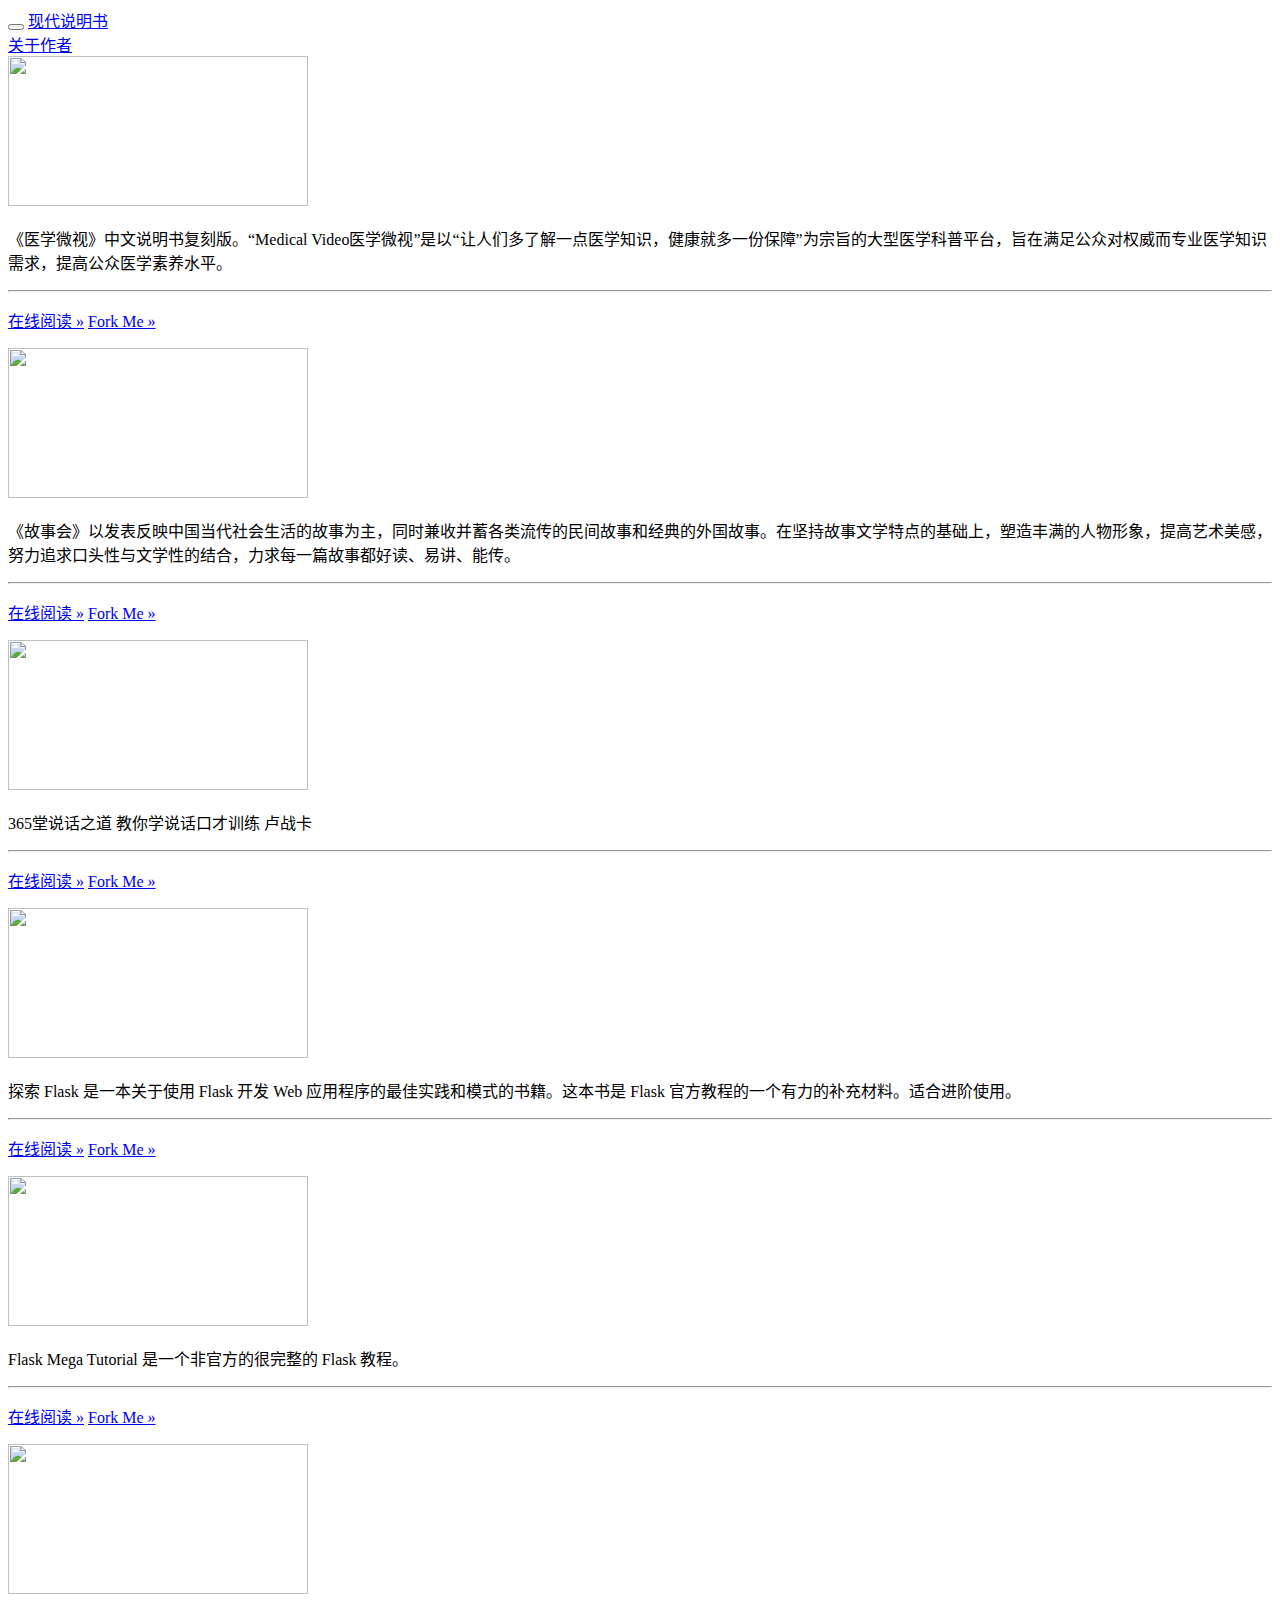
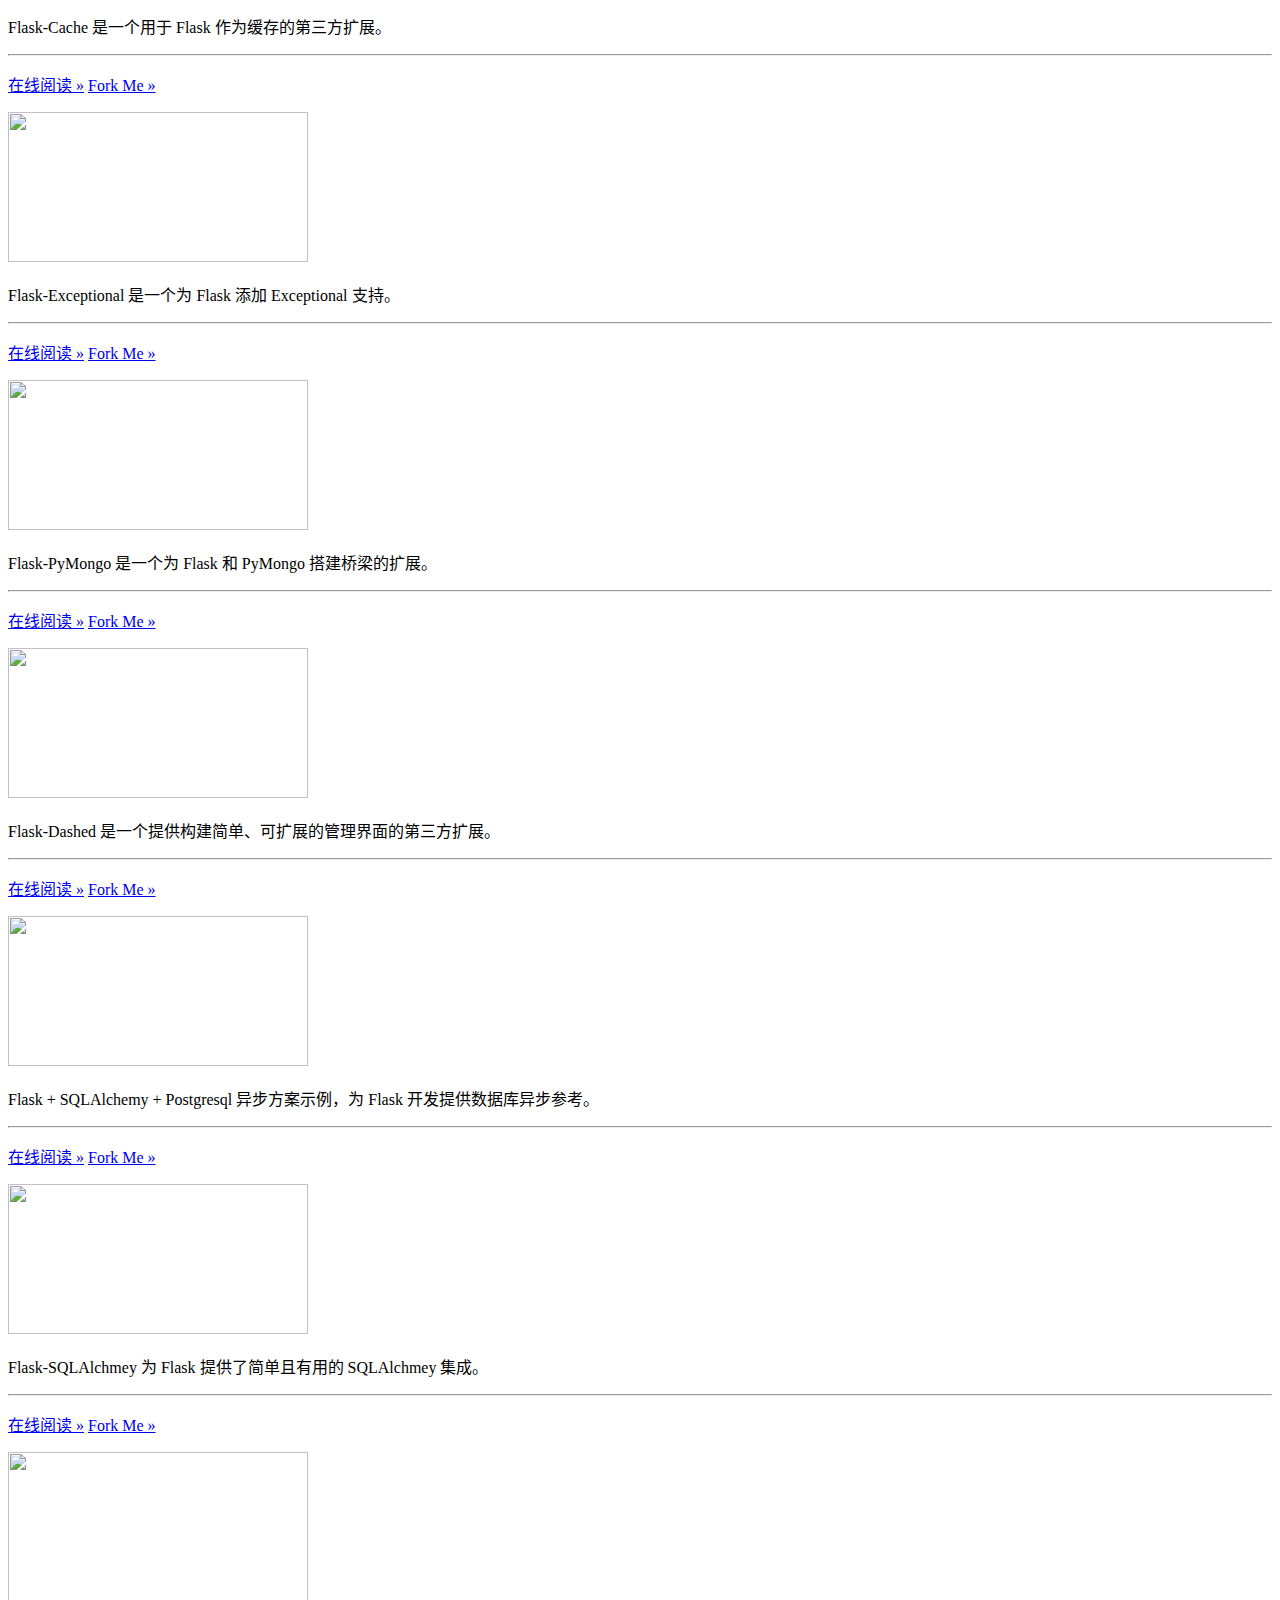
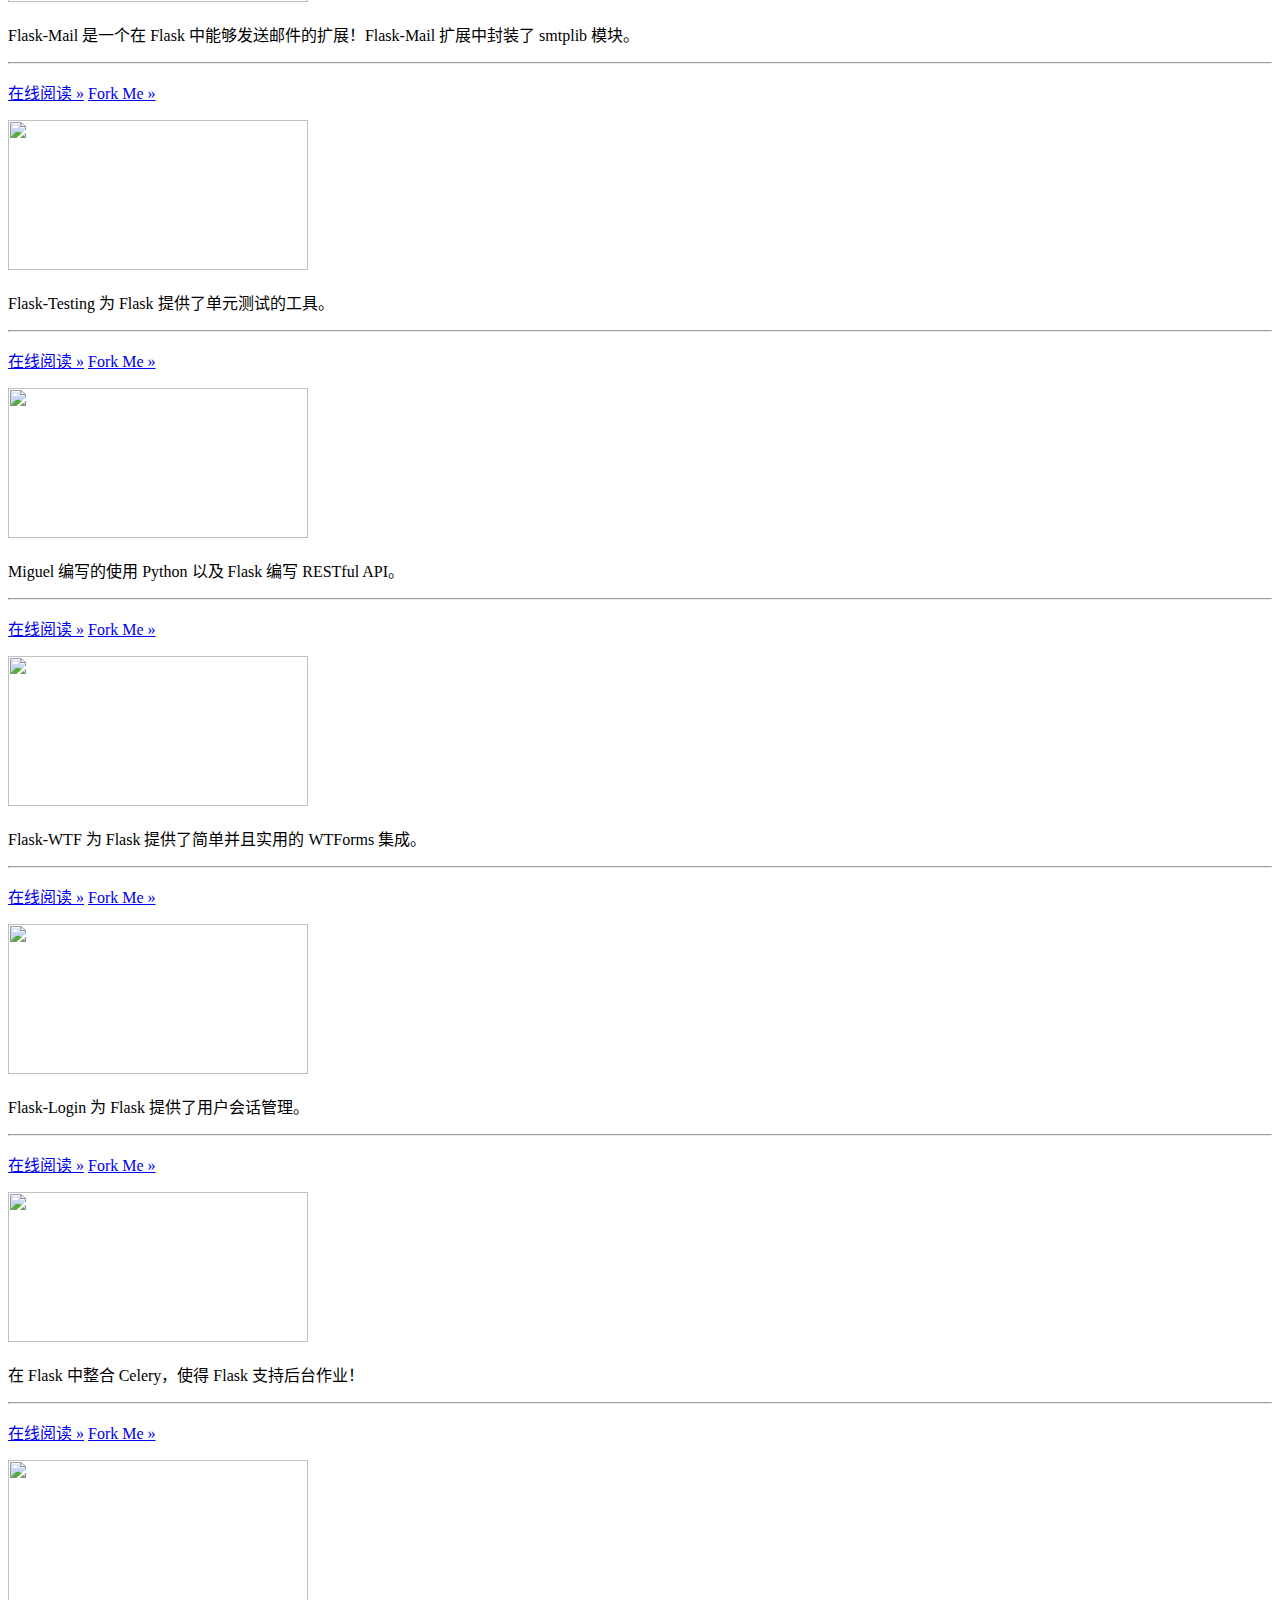
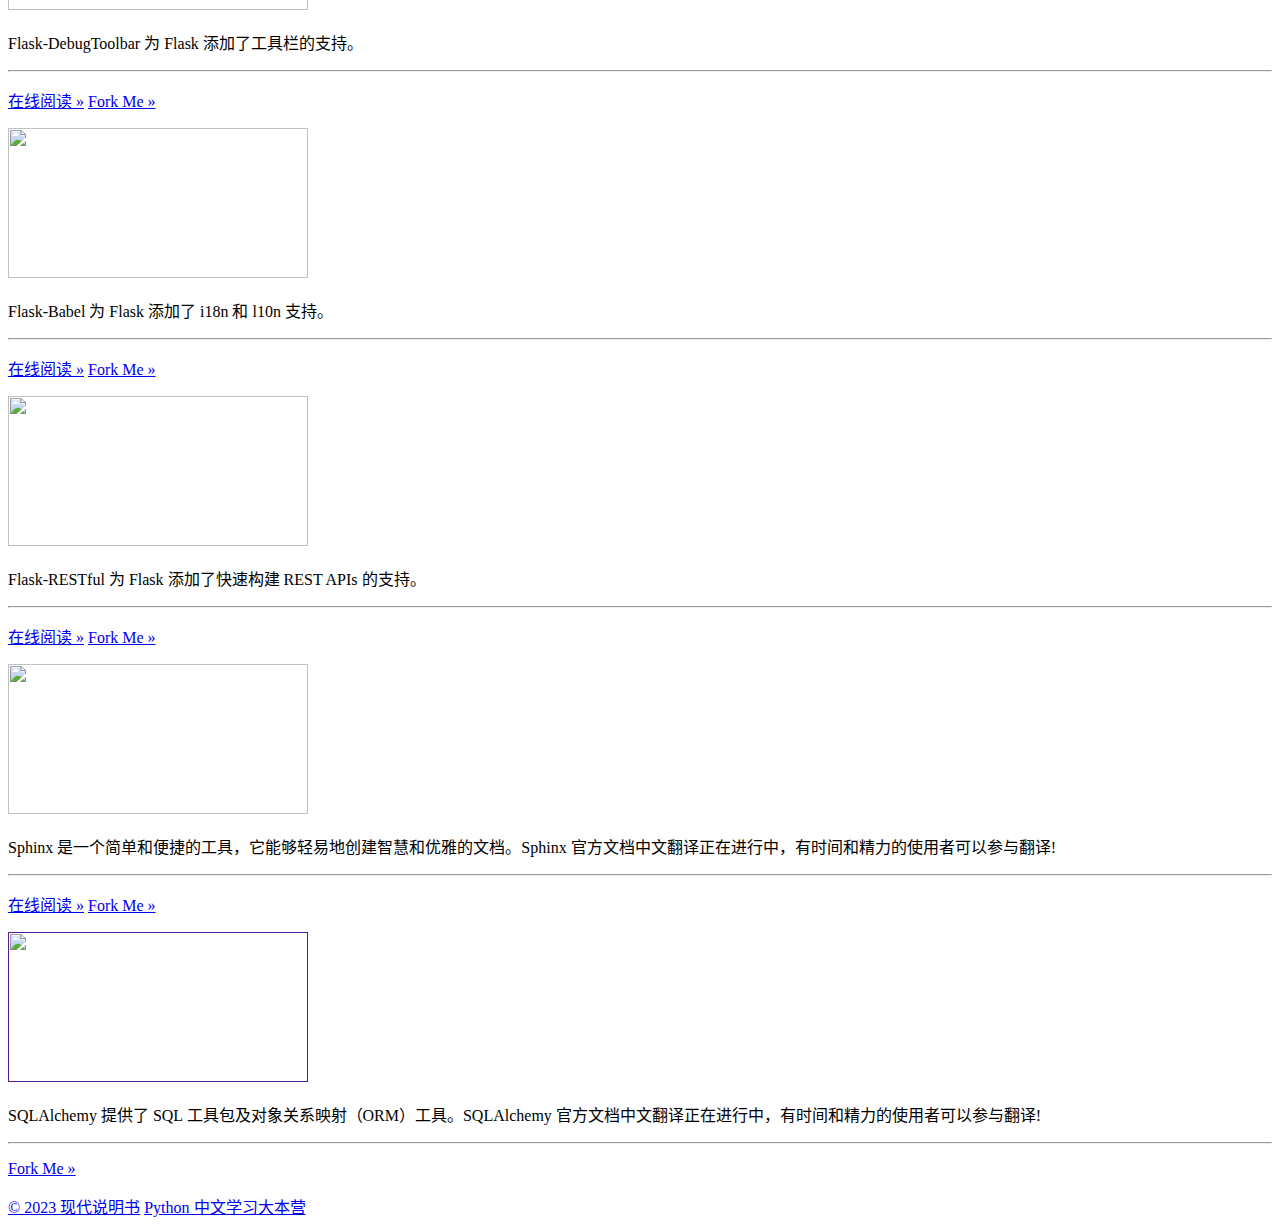
==== index.html @ 3b16c5e9 "更新 index.html" ====
<!doctype html>
<html lang="zh-cn">
 <head> 
  <meta charset="utf-8"> 
  <meta http-equiv="X-UA-Compatible" content="IE=edge"> 
  <meta name="viewport" content="width=device-width, initial-scale=1, user-scalable=no"> 
  <title>Python 中文学习大本营</title> 
  <link href="css/bootstrap.min.css" rel="stylesheet"> 
  <link href="css/pythondoc.css" rel="stylesheet"> 
 </head> 
 <body> 
  <nav class="navbar navbar-inverse navbar-fixed-top"> 
   <div class="container"> 
    <div class="navbar-header"> 
     <button class="navbar-toggle collapsed" aria-controls="navbar" aria-expanded="false" data-target="#navbar" data-toggle="collapse" type="button"> <span class="icon-bar"></span> <span class="icon-bar"></span> <span class="icon-bar"></span> </button> 
     <a class="navbar-brand" href="#">现代说明书</a> 
    </div> 
    <div id="navbar" class="navbar-collapse collapse"> 
     <form class="navbar-form navbar-right"> 
      <a class="btn btn-success" type="submit" href="http://wangbin.org" target="_blank">关于作者</a>  
     </form> 
    </div> 
   </div> 
  </nav> 
  <div class="container projects"> 
   <div class="row"> 
    <div class="col-sm-6 col-md-4 col-lg-3"> 
     <div class="thumbnail"> 
      <a target="_blank" title="医学微视" href="http://yxws.wangbin.org"> <img class="lazy" src="images/yxws.png" width="300" height="150" data-src="images/yxws.png"> </a> 
      <div class="caption"> 
       <p>《医学微视》中文说明书复刻版。“Medical Video医学微视”是以“让人们多了解一点医学知识，健康就多一份保障”为宗旨的大型医学科普平台，旨在满足公众对权威而专业医学知识需求，提高公众医学素养水平。</p> 
       <hr> 
       <p><a target="_blank" href="http://yxws.wangbin.org" class="btn btn-primary" role="button">在线阅读 »</a> <a target="_blank" href="https://github.com/sixu05202004/pythontutorial" class="btn btn-default" role="button">Fork Me »</a></p> 
      </div> 
     </div> 
    </div> 
    <div class="col-sm-6 col-md-4 col-lg-3"> 
     <div class="thumbnail"> 
      <a target="_blank" title="故事会在线阅读" href="http://gsh.wangbin.org"> <img class="lazy" src="images/python3.png" width="300" height="150" data-src="images/python3.png"> </a> 
      <div class="caption"> 
       <p>《故事会》以发表反映中国当代社会生活的故事为主，同时兼收并蓄各类流传的民间故事和经典的外国故事。在坚持故事文学特点的基础上，塑造丰满的人物形象，提高艺术美感，努力追求口头性与文学性的结合，力求每一篇故事都好读、易讲、能传。</p> 
       <hr> 
       <p><a target="_blank" href="http://gsh.wangbin.org" class="btn btn-primary" role="button">在线阅读 »</a> <a target="_blank" href="https://github.com/sixu05202004/pythontutorial3" class="btn btn-default" role="button">Fork Me »</a></p> 
      </div> 
     </div> 
    </div> 
    <div class="col-sm-6 col-md-4 col-lg-3"> 
     <div class="thumbnail"> 
      <a target="_blank" title="365堂说话之道 教你学说话口才训练 卢战卡" href="http://lzk365.wangbin.org"> <img class="lazy" src="images/flask.png" width="300" height="150" data-src="images/flask.png"> </a> 
      <div class="caption"> 
       <p>365堂说话之道 教你学说话口才训练 卢战卡</p> 
       <hr> 
       <p><a target="_blank" href="http://lzk365.wangbin.org" class="btn btn-primary" role="button">在线阅读 »</a> <a target="_blank" href="https://github.com/sixu05202004/Flask_docs_cn" class="btn btn-default" role="button">Fork Me »</a></p> 
      </div> 
     </div> 
    </div> 
    <div class="col-sm-6 col-md-4 col-lg-3"> 
     <div class="thumbnail"> 
      <a target="_blank" title="探索 Flask 中文翻译" href="http://www.pythondoc.com/exploreflask/index.html"> <img class="lazy" src="images/exploreflask.png" width="300" height="150" data-src="images/exploreflask.png"> </a> 
      <div class="caption"> 
       <p> 探索 Flask 是一本关于使用 Flask 开发 Web 应用程序的最佳实践和模式的书籍。这本书是 Flask 官方教程的一个有力的补充材料。适合进阶使用。</p> 
       <hr> 
       <p><a target="_blank" href="http://www.pythondoc.com/exploreflask/index.html" class="btn btn-primary" role="button">在线阅读 »</a> <a target="_blank" href="https://github.com/sixu05202004/explore-flask-cn" class="btn btn-default" role="button">Fork Me »</a></p> 
      </div> 
     </div> 
    </div> 
   </div> 
   <div class="row"> 
    <div class="col-sm-6 col-md-4 col-lg-3"> 
     <div class="thumbnail"> 
      <a target="_blank" title="Flask Mega Tutorial中文翻译" href="http://www.pythondoc.com/flask-mega-tutorial/index.html"> <img class="lazy" src="images/flaskmega.png" width="300" height="150" data-src="images/flaskmega.png"> </a> 
      <div class="caption"> 
       <p> Flask Mega Tutorial 是一个非官方的很完整的 Flask 教程。</p> 
       <hr> 
       <p><a target="_blank" href="http://www.pythondoc.com/flask-mega-tutorial/index.html" class="btn btn-primary" role="button">在线阅读 »</a> <a target="_blank" href="https://github.com/sixu05202004/The-Flask-Mega-Tutorial" class="btn btn-default" role="button">Fork Me »</a></p> 
      </div> 
     </div> 
    </div> 
    <div class="col-sm-6 col-md-4 col-lg-3"> 
     <div class="thumbnail"> 
      <a target="_blank" title="Flask-Cache 中文翻译" href="http://www.pythondoc.com/flask-cache/index.html"> <img class="lazy" src="images/flaskcache.png" width="300" height="150" data-src="images/flaskcache.png"> </a> 
      <div class="caption"> 
       <p> Flask-Cache 是一个用于 Flask 作为缓存的第三方扩展。</p> 
       <hr> 
       <p><a target="_blank" href="http://www.pythondoc.com/flask-cache/index.html" class="btn btn-primary" role="button">在线阅读 »</a> <a target="_blank" href="https://github.com/sixu05202004/Flask-extensions-docs/tree/master/Flask-cache-cn" class="btn btn-default" role="button">Fork Me »</a></p> 
      </div> 
     </div> 
    </div> 
    <div class="col-sm-6 col-md-4 col-lg-3"> 
     <div class="thumbnail"> 
      <a target="_blank" title="Flask-Exceptional 中文翻译" href="http://www.pythondoc.com/flask-exceptional/index.html"> <img class="lazy" src="images/flaskexc.png" width="300" height="150" data-src="images/flaskexc.png"> </a> 
      <div class="caption"> 
       <p> Flask-Exceptional 是一个为 Flask 添加 Exceptional 支持。</p> 
       <hr> 
       <p><a target="_blank" href="http://www.pythondoc.com/flask-exceptional/index.html" class="btn btn-primary" role="button">在线阅读 »</a> <a target="_blank" href="https://github.com/sixu05202004/Flask-extensions-docs/tree/master/Flask-exceptional-cn" class="btn btn-default" role="button">Fork Me »</a></p> 
      </div> 
     </div> 
    </div> 
    <div class="col-sm-6 col-md-4 col-lg-3"> 
     <div class="thumbnail"> 
      <a target="_blank" title="Flask-PyMongo 中文翻译" href="http://www.pythondoc.com/flask-pymongo/index.html"> <img class="lazy" src="images/flaskmongo.png" width="300" height="150" data-src="images/flaskmongo.png"> </a> 
      <div class="caption"> 
       <p> Flask-PyMongo 是一个为 Flask 和 PyMongo 搭建桥梁的扩展。</p> 
       <hr> 
       <p><a target="_blank" href="http://www.pythondoc.com/flask-pymongo/index.html" class="btn btn-primary" role="button">在线阅读 »</a> <a target="_blank" href="https://github.com/sixu05202004/Flask-extensions-docs/tree/master/Flask-pymongo-cn" class="btn btn-default" role="button">Fork Me »</a></p> 
      </div> 
     </div> 
    </div> 
   </div> 
   <div class="row"> 
    <div class="col-sm-6 col-md-4 col-lg-3"> 
     <div class="thumbnail"> 
      <a target="_blank" title="Flask-Dashed 中文翻译" href="http://www.pythondoc.com/flask-dashed/index.html"> <img class="lazy" src="images/flaskdashed.png" width="300" height="150" data-src="images/flaskdashed.png"> </a> 
      <div class="caption"> 
       <p> Flask-Dashed 是一个提供构建简单、可扩展的管理界面的第三方扩展。</p> 
       <hr> 
       <p><a target="_blank" href="http://www.pythondoc.com/flask-dashed/index.html" class="btn btn-primary" role="button">在线阅读 »</a> <a target="_blank" href="https://github.com/sixu05202004/Flask-extensions-docs/tree/master/Flask-dashed-cn" class="btn btn-default" role="button">Fork Me »</a></p> 
      </div> 
     </div> 
    </div> 
    <div class="col-sm-6 col-md-4 col-lg-3"> 
     <div class="thumbnail"> 
      <a target="_blank" title="Flask+SQLAlchemy+Postgresql异步方案" href="http://www.pythonpub.com/article/1499"> <img class="lazy" src="images/flaskasyn.png" width="300" height="150" data-src="images/flaskasyn.png"> </a> 
      <div class="caption"> 
       <p> Flask + SQLAlchemy + Postgresql 异步方案示例，为 Flask 开发提供数据库异步参考。</p> 
       <hr> 
       <p><a target="_blank" href="http://www.pythonpub.com/article/1499" class="btn btn-primary" role="button">在线阅读 »</a> <a target="_blank" href="https://github.com/sixu05202004/async-flask-sqlalchemy-postgresql" class="btn btn-default" role="button">Fork Me »</a></p> 
      </div> 
     </div> 
    </div> 
    <div class="col-sm-6 col-md-4 col-lg-3"> 
     <div class="thumbnail"> 
      <a target="_blank" title="Flask-SQLAlchmey 中文翻译" href="http://www.pythondoc.com/flask-sqlalchemy/index.html"> <img class="lazy" src="images/flaskalchemy.png" width="300" height="150" data-src="images/flaskalchemy.png"> </a> 
      <div class="caption"> 
       <p> Flask-SQLAlchmey 为 Flask 提供了简单且有用的 SQLAlchmey 集成。</p> 
       <hr> 
       <p><a target="_blank" href="http://www.pythondoc.com/flask-sqlalchemy/index.html" class="btn btn-primary" role="button">在线阅读 »</a> <a target="_blank" href="https://github.com/sixu05202004/Flask-extensions-docs/tree/master/Flask-SQLAlchemy-cn/" class="btn btn-default" role="button">Fork Me »</a></p> 
      </div> 
     </div> 
    </div> 
    <div class="col-sm-6 col-md-4 col-lg-3"> 
     <div class="thumbnail"> 
      <a target="_blank" title="Flask-Mail 中文翻译" href="http://www.pythondoc.com/flask-mail/index.html"> <img class="lazy" src="images/flaskmail.png" width="300" height="150" data-src="images/flaskmail.png"> </a> 
      <div class="caption"> 
       <p> Flask-Mail 是一个在 Flask 中能够发送邮件的扩展！Flask-Mail 扩展中封装了 smtplib 模块。</p> 
       <hr> 
       <p><a target="_blank" href="http://www.pythondoc.com/flask-mail/index.html" class="btn btn-primary" role="button">在线阅读 »</a> <a target="_blank" href="https://github.com/sixu05202004/Flask-extensions-docs/tree/master/Flask-Mail-cn/" class="btn btn-default" role="button">Fork Me »</a></p> 
      </div> 
     </div> 
    </div> 
   </div> 
   <div class="row"> 
    <div class="col-sm-6 col-md-4 col-lg-3"> 
     <div class="thumbnail"> 
      <a target="_blank" title="Flask-Testing 中文翻译" href="http://www.pythondoc.com/flask-testing/index.html"> <img class="lazy" src="images/flasktesting.png" width="300" height="150" data-src="images/flasktesting.png"> </a> 
      <div class="caption"> 
       <p> Flask-Testing 为 Flask 提供了单元测试的工具。</p> 
       <hr> 
       <p><a target="_blank" href="http://www.pythondoc.com/flask-testing/index.html" class="btn btn-primary" role="button">在线阅读 »</a> <a target="_blank" href="https://github.com/sixu05202004/Flask-extensions-docs/tree/master/Flask-Testing-cn/" class="btn btn-default" role="button">Fork Me »</a></p> 
      </div> 
     </div> 
    </div> 
    <div class="col-sm-6 col-md-4 col-lg-3"> 
     <div class="thumbnail"> 
      <a target="_blank" title="使用 Flask 设计 RESTful API" href="http://www.pythondoc.com/flask-restful/index.html"> <img class="lazy" src="images/flaskret.png" width="300" height="150" data-src="images/flaskret.png"> </a> 
      <div class="caption"> 
       <p> Miguel 编写的使用 Python 以及 Flask 编写 RESTful API。</p> 
       <hr> 
       <p><a target="_blank" href="http://www.pythondoc.com/flask-restful/index.html" class="btn btn-primary" role="button">在线阅读 »</a> <a target="_blank" href="https://github.com/sixu05202004/Designing-a-RESTful-API-with-Python-and-Flask" class="btn btn-default" role="button">Fork Me »</a></p> 
      </div> 
     </div> 
    </div> 
    <div class="col-sm-6 col-md-4 col-lg-3"> 
     <div class="thumbnail"> 
      <a target="_blank" title="Flask-WTF 中文翻译" href="http://www.pythondoc.com/flask-wtf/index.html"> <img class="lazy" src="images/flaskwtf.png" width="300" height="150" data-src="images/flaskwtf.png"> </a> 
      <div class="caption"> 
       <p> Flask-WTF 为 Flask 提供了简单并且实用的 WTForms 集成。</p> 
       <hr> 
       <p><a target="_blank" href="http://www.pythondoc.com/flask-wtf/index.html" class="btn btn-primary" role="button">在线阅读 »</a> <a target="_blank" href="https://github.com/sixu05202004/Flask-extensions-docs/tree/master/Flask-WTF-cn/" class="btn btn-default" role="button">Fork Me »</a></p> 
      </div> 
     </div> 
    </div> 
    <div class="col-sm-6 col-md-4 col-lg-3"> 
     <div class="thumbnail"> 
      <a target="_blank" title="Flask-Login 中文翻译" href="http://www.pythondoc.com/flask-login/index.html"> <img class="lazy" src="images/flasklogin.png" width="300" height="150" data-src="images/flasklogin.png"> </a> 
      <div class="caption"> 
       <p> Flask-Login 为 Flask 提供了用户会话管理。</p> 
       <hr> 
       <p><a target="_blank" href="http://www.pythondoc.com/flask-login/index.html" class="btn btn-primary" role="button">在线阅读 »</a> <a target="_blank" href="https://github.com/sixu05202004/Flask-extensions-docs/tree/master/Flask-Login-cn/" class="btn btn-default" role="button">Fork Me »</a></p> 
      </div> 
     </div> 
    </div> 
   </div> 
   <div class="row"> 
    <div class="col-sm-6 col-md-4 col-lg-3"> 
     <div class="thumbnail"> 
      <a target="_blank" title="在 Flask 中使用 Celery" href="http://www.pythondoc.com/flask-celery/index.html"> <img class="lazy" src="images/flaskcelery.png" width="300" height="150" data-src="images/flaskcelery.png"> </a> 
      <div class="caption"> 
       <p> 在 Flask 中整合 Celery，使得 Flask 支持后台作业！</p> 
       <hr> 
       <p><a target="_blank" href="http://www.pythondoc.com/flask-celery/index.html" class="btn btn-primary" role="button">在线阅读 »</a> <a target="_blank" href="https://github.com/sixu05202004/Using-Celery-With-Flask" class="btn btn-default" role="button">Fork Me »</a></p> 
      </div> 
     </div> 
    </div> 
    <div class="col-sm-6 col-md-4 col-lg-3"> 
     <div class="thumbnail"> 
      <a target="_blank" title="Flask-DebugToolbar 中文翻译" href="http://www.pythondoc.com/flask-debugtoolbar/index.html"> <img class="lazy" src="images/flask-debugtoolbar.png" width="300" height="150" data-src="images/flask-debugtoolbar.png"> </a> 
      <div class="caption"> 
       <p> Flask-DebugToolbar 为 Flask 添加了工具栏的支持。</p> 
       <hr> 
       <p><a target="_blank" href="http://www.pythondoc.com/flask-debugtoolbar/index.html" class="btn btn-primary" role="button">在线阅读 »</a> <a target="_blank" href="https://github.com/sixu05202004/Flask-extensions-docs/tree/master/Flask-debugtoolbar-cn/" class="btn btn-default" role="button">Fork Me »</a></p> 
      </div> 
     </div> 
    </div> 
    <div class="col-sm-6 col-md-4 col-lg-3"> 
     <div class="thumbnail"> 
      <a target="_blank" title="Flask-Babel 中文翻译" href="http://www.pythondoc.com/flask-babel/index.html"> <img class="lazy" src="images/flaskbabel.png" width="300" height="150" data-src="images/flaskbabel.png"> </a> 
      <div class="caption"> 
       <p> Flask-Babel 为 Flask 添加了 i18n 和 l10n 支持。</p> 
       <hr> 
       <p><a target="_blank" href="http://www.pythondoc.com/flask-babel/index.html" class="btn btn-primary" role="button">在线阅读 »</a> <a target="_blank" href="https://github.com/sixu05202004/Flask-extensions-docs/tree/master/Flask-Babel-cn/" class="btn btn-default" role="button">Fork Me »</a></p> 
      </div> 
     </div> 
    </div> 
    <div class="col-sm-6 col-md-4 col-lg-3"> 
     <div class="thumbnail"> 
      <a target="_blank" title="Flask-RESTful 中文翻译" href="http://www.pythondoc.com/Flask-RESTful/index.html"> <img class="lazy" src="images/flask-restful.png" width="300" height="150" data-src="images/flask-restful.png"> </a> 
      <div class="caption"> 
       <p> Flask-RESTful 为 Flask 添加了快速构建 REST APIs 的支持。</p> 
       <hr> 
       <p><a target="_blank" href="http://www.pythondoc.com/Flask-RESTful/index.html" class="btn btn-primary" role="button">在线阅读 »</a> <a target="_blank" href="https://github.com/sixu05202004/Flask-extensions-docs/tree/master/Flask-RESTful-cn/" class="btn btn-default" role="button">Fork Me »</a></p> 
      </div> 
     </div> 
    </div> 
   </div> 
   <div class="row"> 
    <div class="col-sm-6 col-md-4 col-lg-3"> 
     <div class="thumbnail"> 
      <a target="_blank" title="Sphinx 官方文档中文翻译" href="http://www.pythondoc.com/sphinx/index.html"> <img class="lazy" src="images/sphinx.png" width="300" height="150" data-src="images/sphinx.png"> </a> 
      <div class="caption"> 
       <p> Sphinx 是一个简单和便捷的工具，它能够轻易地创建智慧和优雅的文档。Sphinx 官方文档中文翻译正在进行中，有时间和精力的使用者可以参与翻译!</p> 
       <hr> 
       <p><a target="_blank" href="http://www.pythondoc.com/sphinx/index.html" class="btn btn-primary" role="button">在线阅读 »</a> <a target="_blank" href="https://github.com/sixu05202004/sphinx" class="btn btn-default" role="button">Fork Me »</a></p> 
      </div> 
     </div> 
    </div> 
    <div class="col-sm-6 col-md-4 col-lg-3"> 
     <div class="thumbnail"> 
      <a target="_blank" title="SQLAlchemy 官方文档中文翻译" href=""> <img class="lazy" src="images/sqlalchemy.png" width="300" height="150" data-src="images/sqlalchemy.png"> </a> 
      <div class="caption"> 
       <p> SQLAlchemy 提供了 SQL 工具包及对象关系映射（ORM）工具。SQLAlchemy 官方文档中文翻译正在进行中，有时间和精力的使用者可以参与翻译!</p> 
       <hr> 
       <p><a target="_blank" href="https://github.com/sixu05202004/sqlalchemy-docs-cn" class="btn btn-default" role="button">Fork Me »</a></p> 
      </div> 
     </div> 
    </div> 
   </div> 
  </div> 
  <footer id="footer" class="footer hidden-print"> 
   <div class="copy-right"> 
    <a target="_blank" href="http://hub.wangbin.org">© 2023 现代说明书</a> 
    <a target="_blank" href="http://www.pythondoc.com/">Python 中文学习大本营
    </a> 
   </div> 
   <div class="footer-ad">
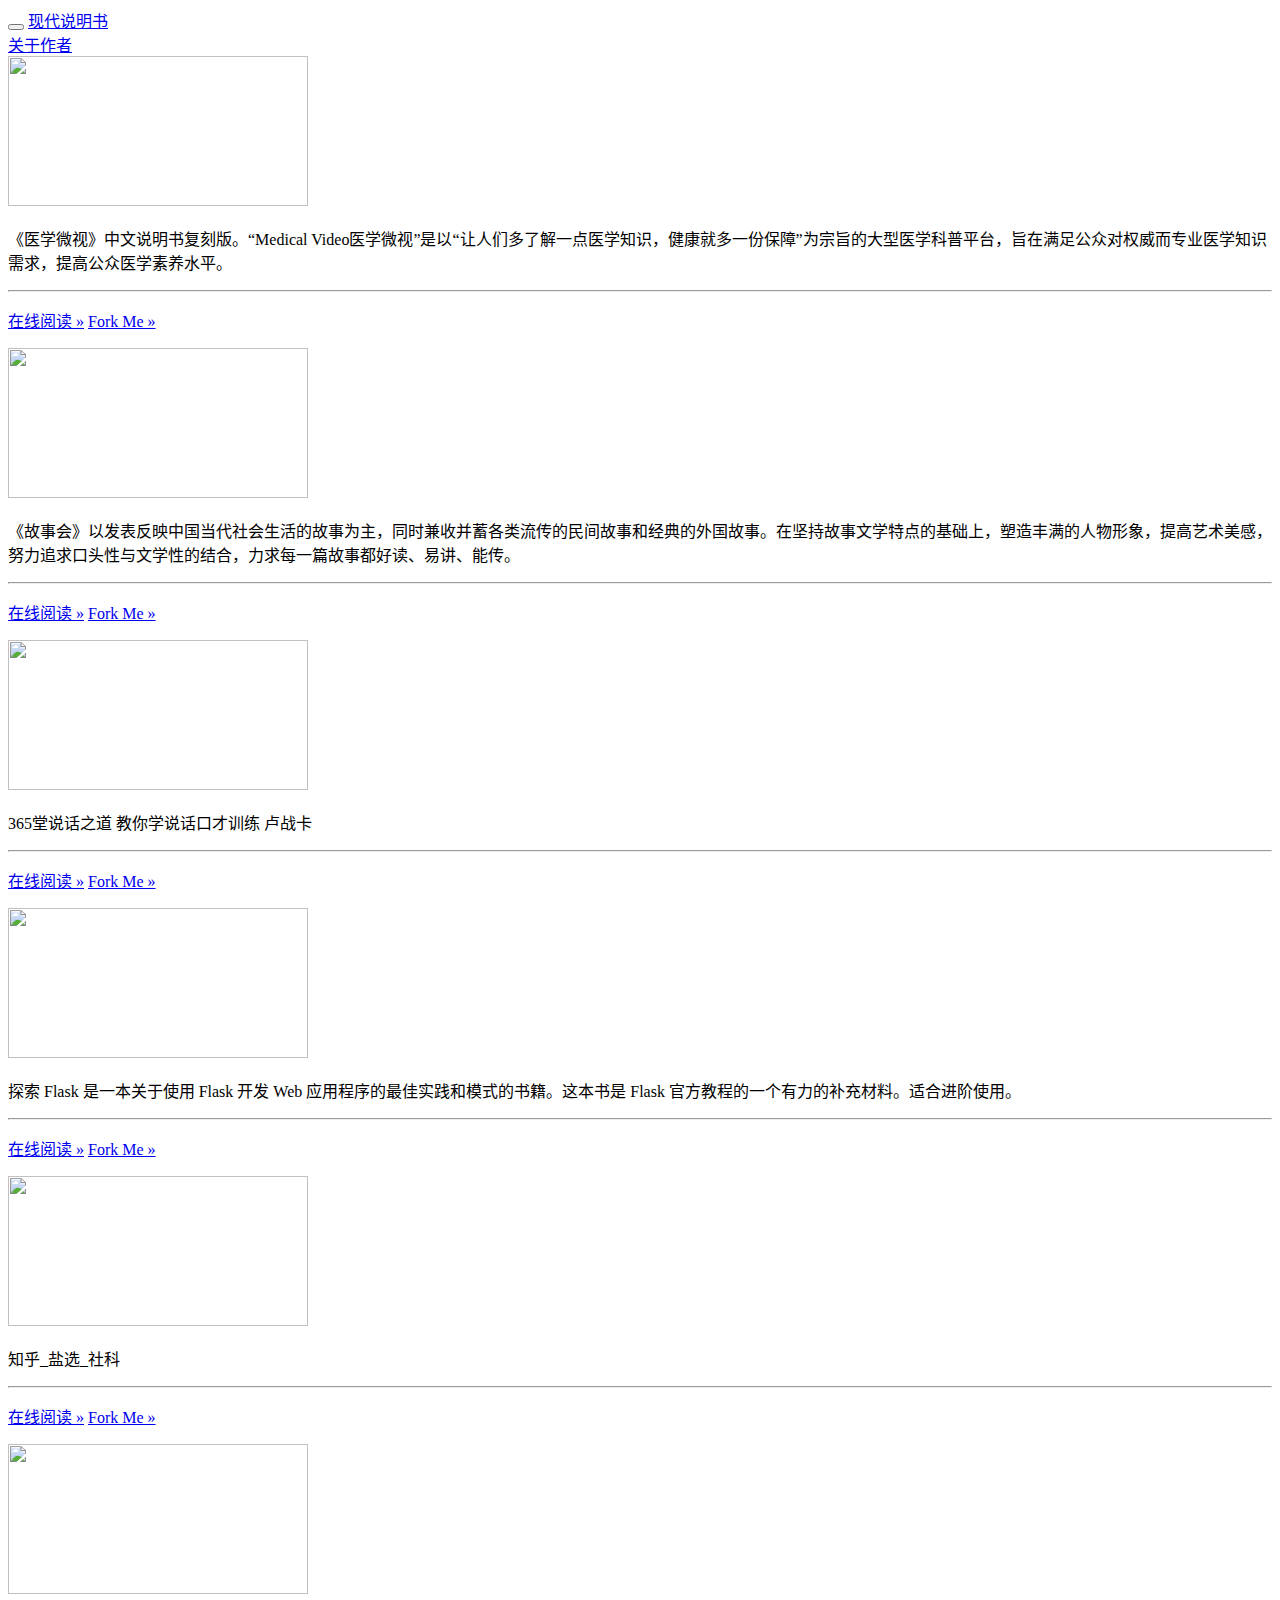
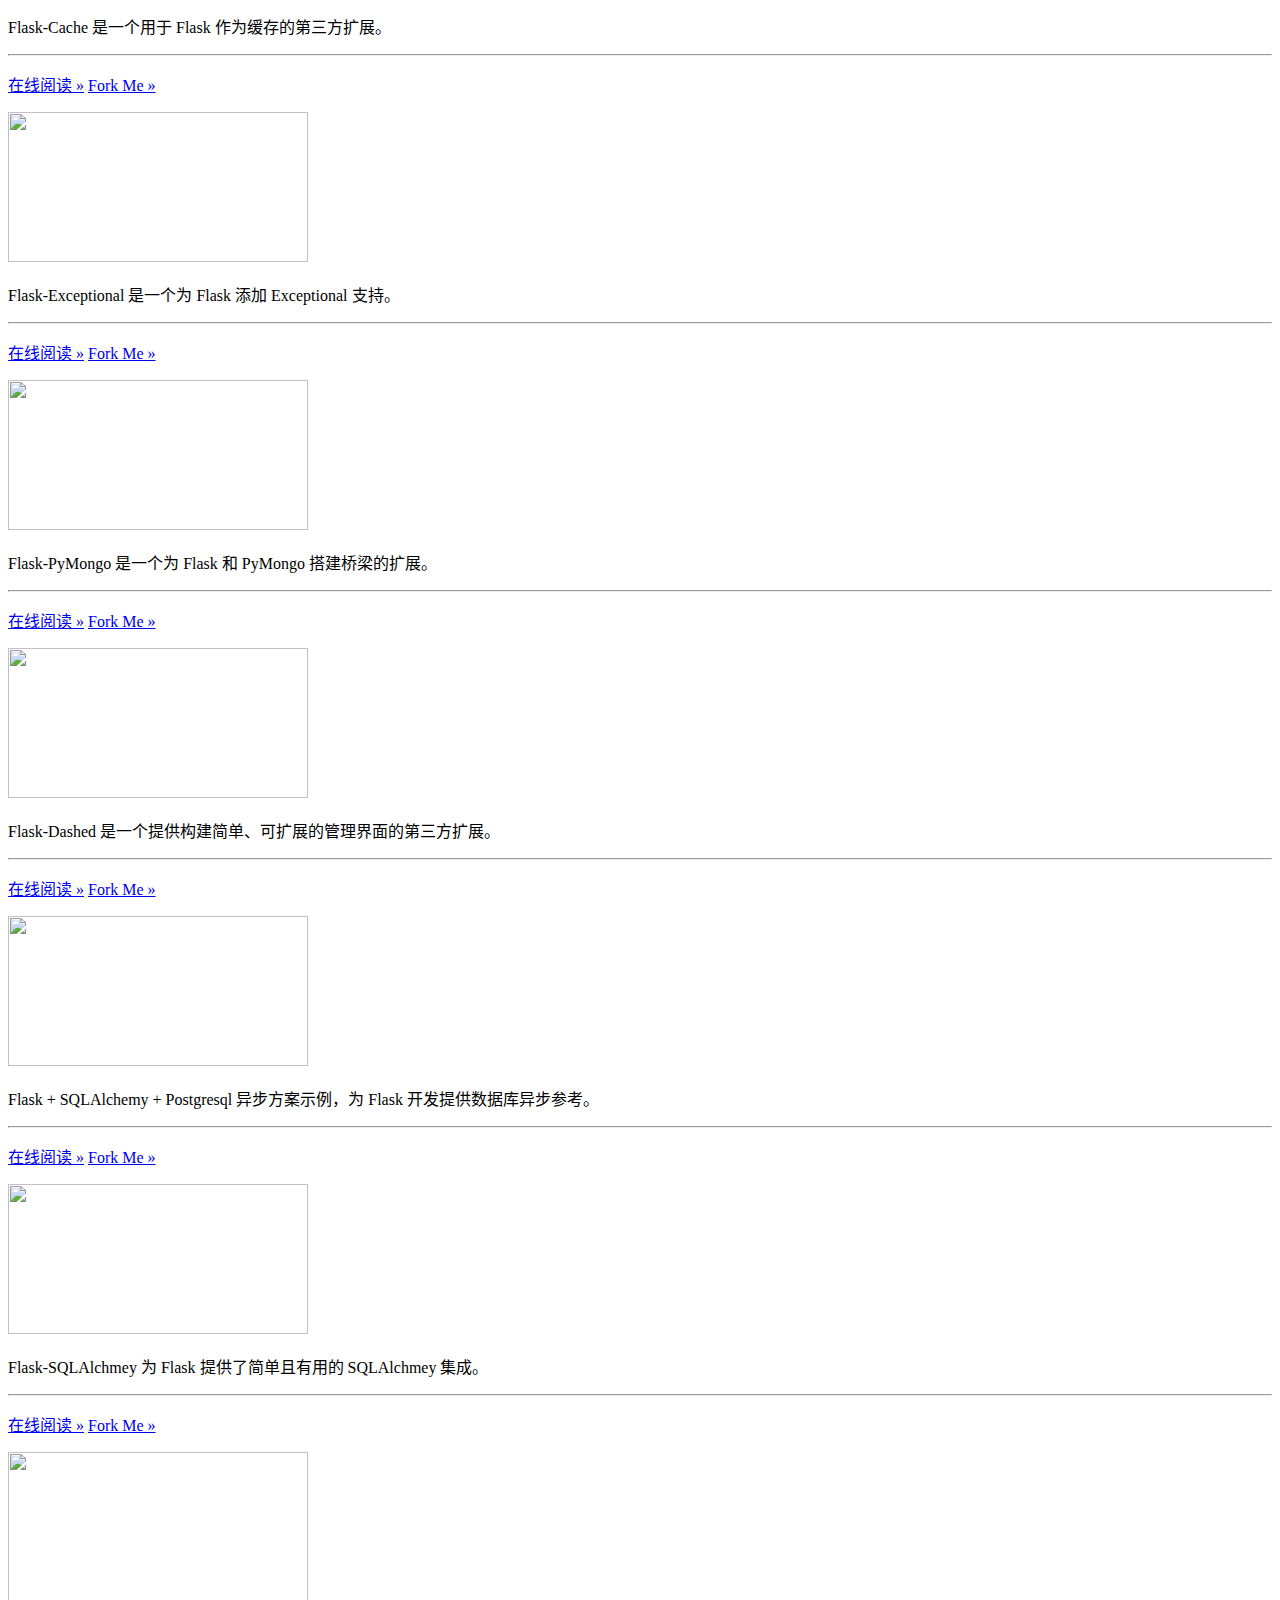
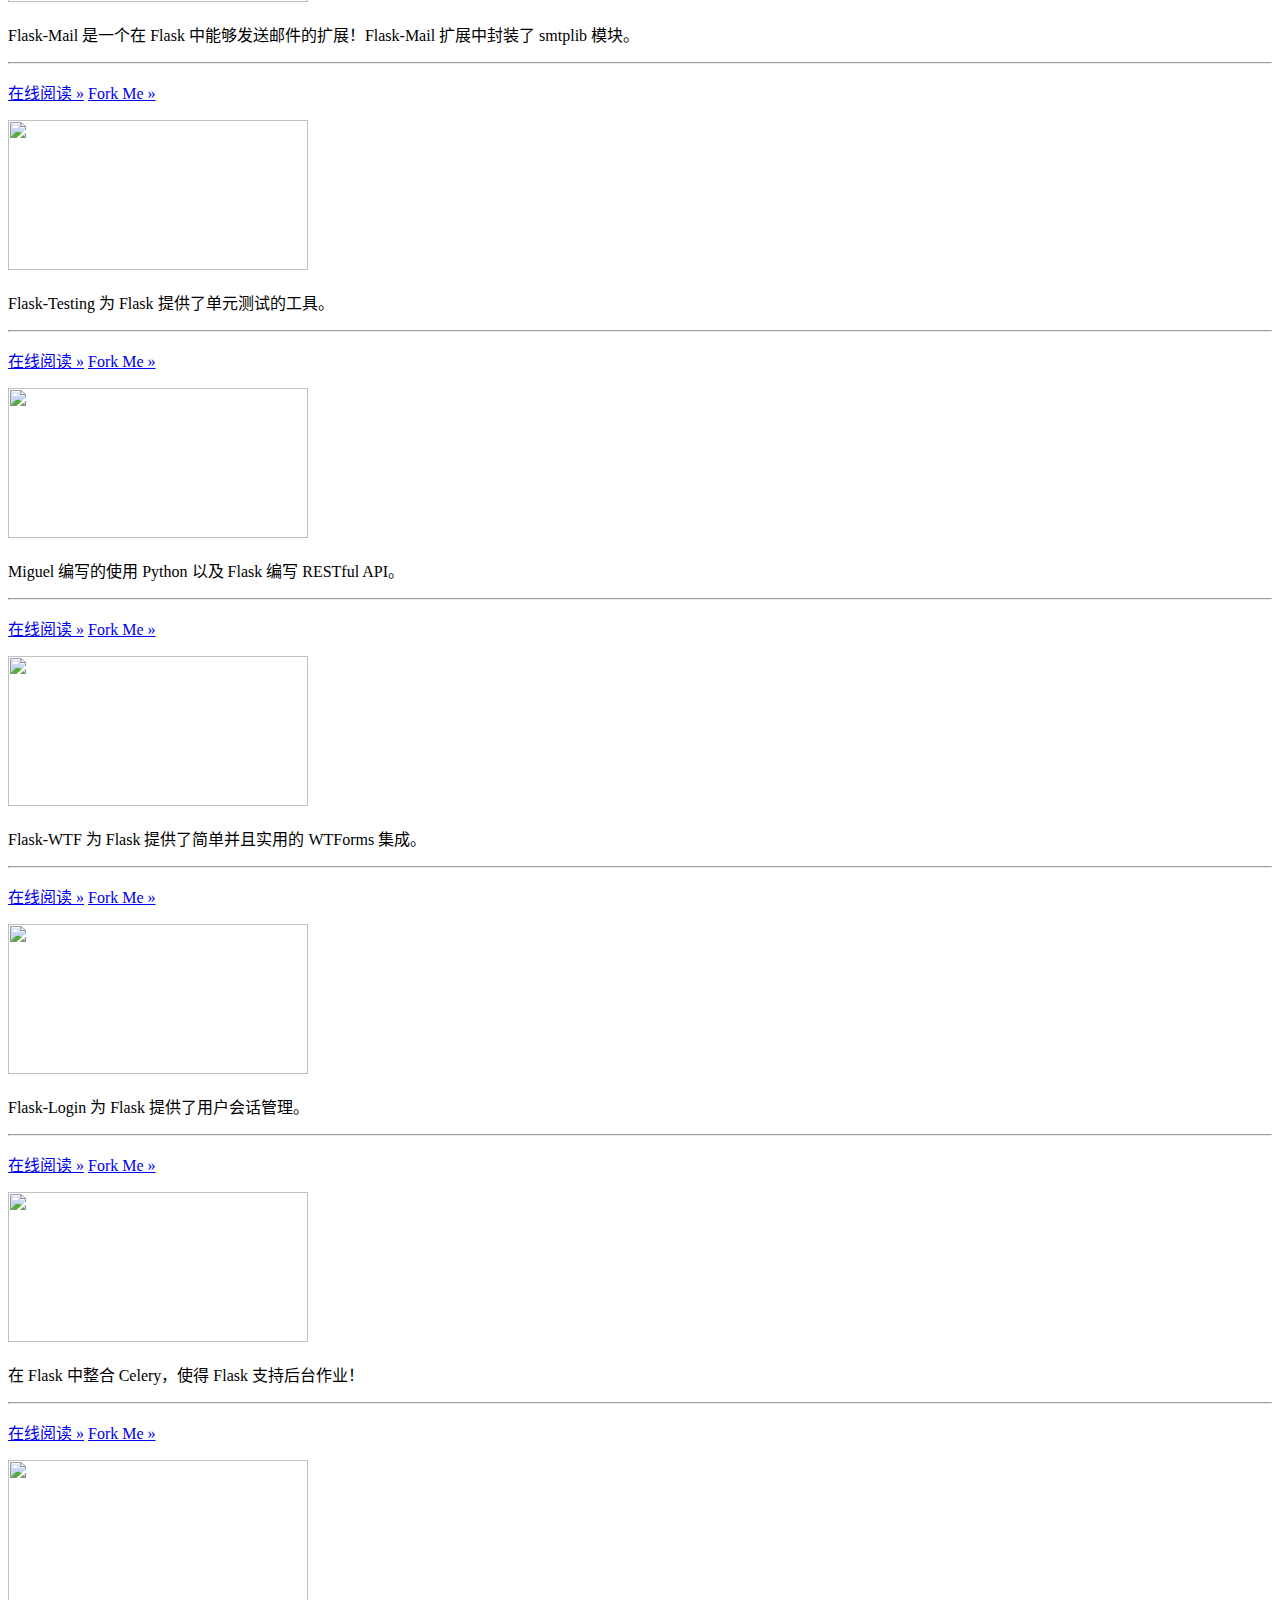
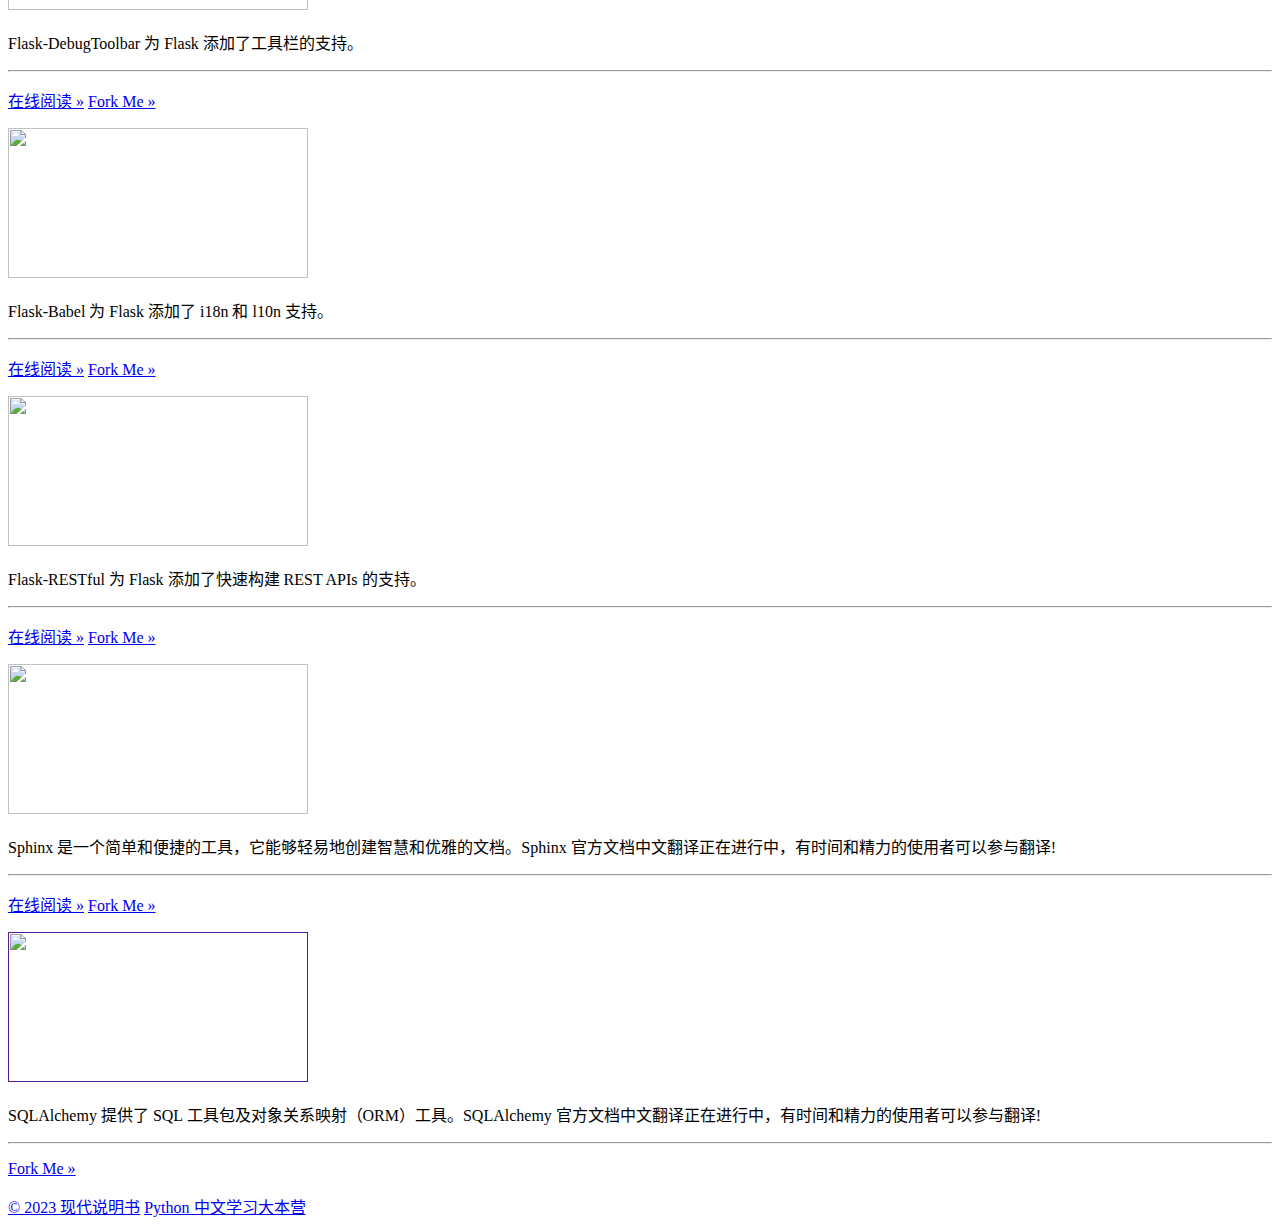
==== commit 5b002d2f: "更新 index.html" ====
--- a/index.html
+++ b/index.html
@@ -68,11 +68,11 @@
    <div class="row"> 
     <div class="col-sm-6 col-md-4 col-lg-3"> 
      <div class="thumbnail"> 
-      <a target="_blank" title="Flask Mega Tutorial中文翻译" href="http://www.pythondoc.com/flask-mega-tutorial/index.html"> <img class="lazy" src="images/flaskmega.png" width="300" height="150" data-src="images/flaskmega.png"> </a> 
-      <div class="caption"> 
-       <p> Flask Mega Tutorial 是一个非官方的很完整的 Flask 教程。</p> 
-       <hr> 
-       <p><a target="_blank" href="http://www.pythondoc.com/flask-mega-tutorial/index.html" class="btn btn-primary" role="button">在线阅读 »</a> <a target="_blank" href="https://github.com/sixu05202004/The-Flask-Mega-Tutorial" class="btn btn-default" role="button">Fork Me »</a></p> 
+      <a target="_blank" title="知乎_盐选_社科" href="http://sheke.wangbin.org"> <img class="lazy" src="images/flaskmega.png" width="300" height="150" data-src="images/flaskmega.png"> </a> 
+      <div class="caption"> 
+       <p>知乎_盐选_社科</p> 
+       <hr> 
+       <p><a target="_blank" href="http://sheke.wangbin.org" class="btn btn-primary" role="button">在线阅读 »</a> <a target="_blank" href="https://github.com/sixu05202004/The-Flask-Mega-Tutorial" class="btn btn-default" role="button">Fork Me »</a></p> 
       </div> 
      </div> 
     </div> 
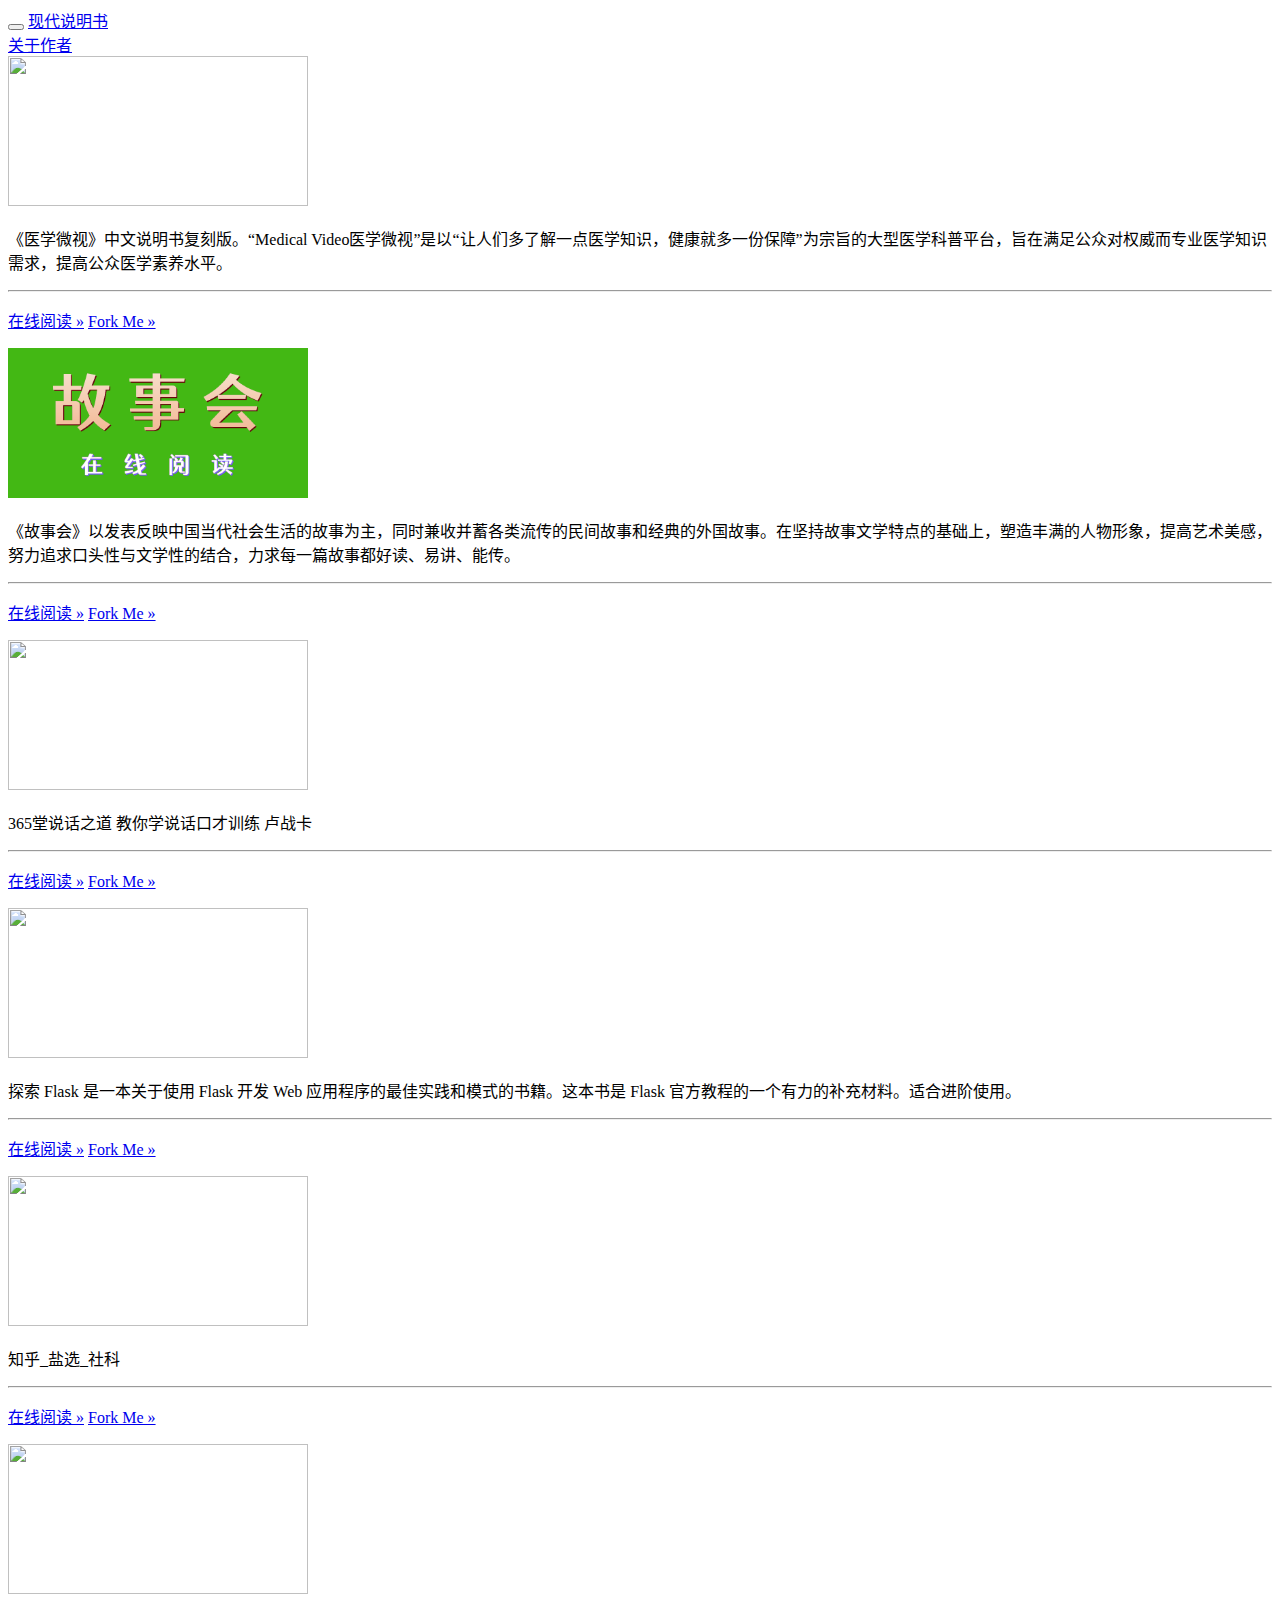
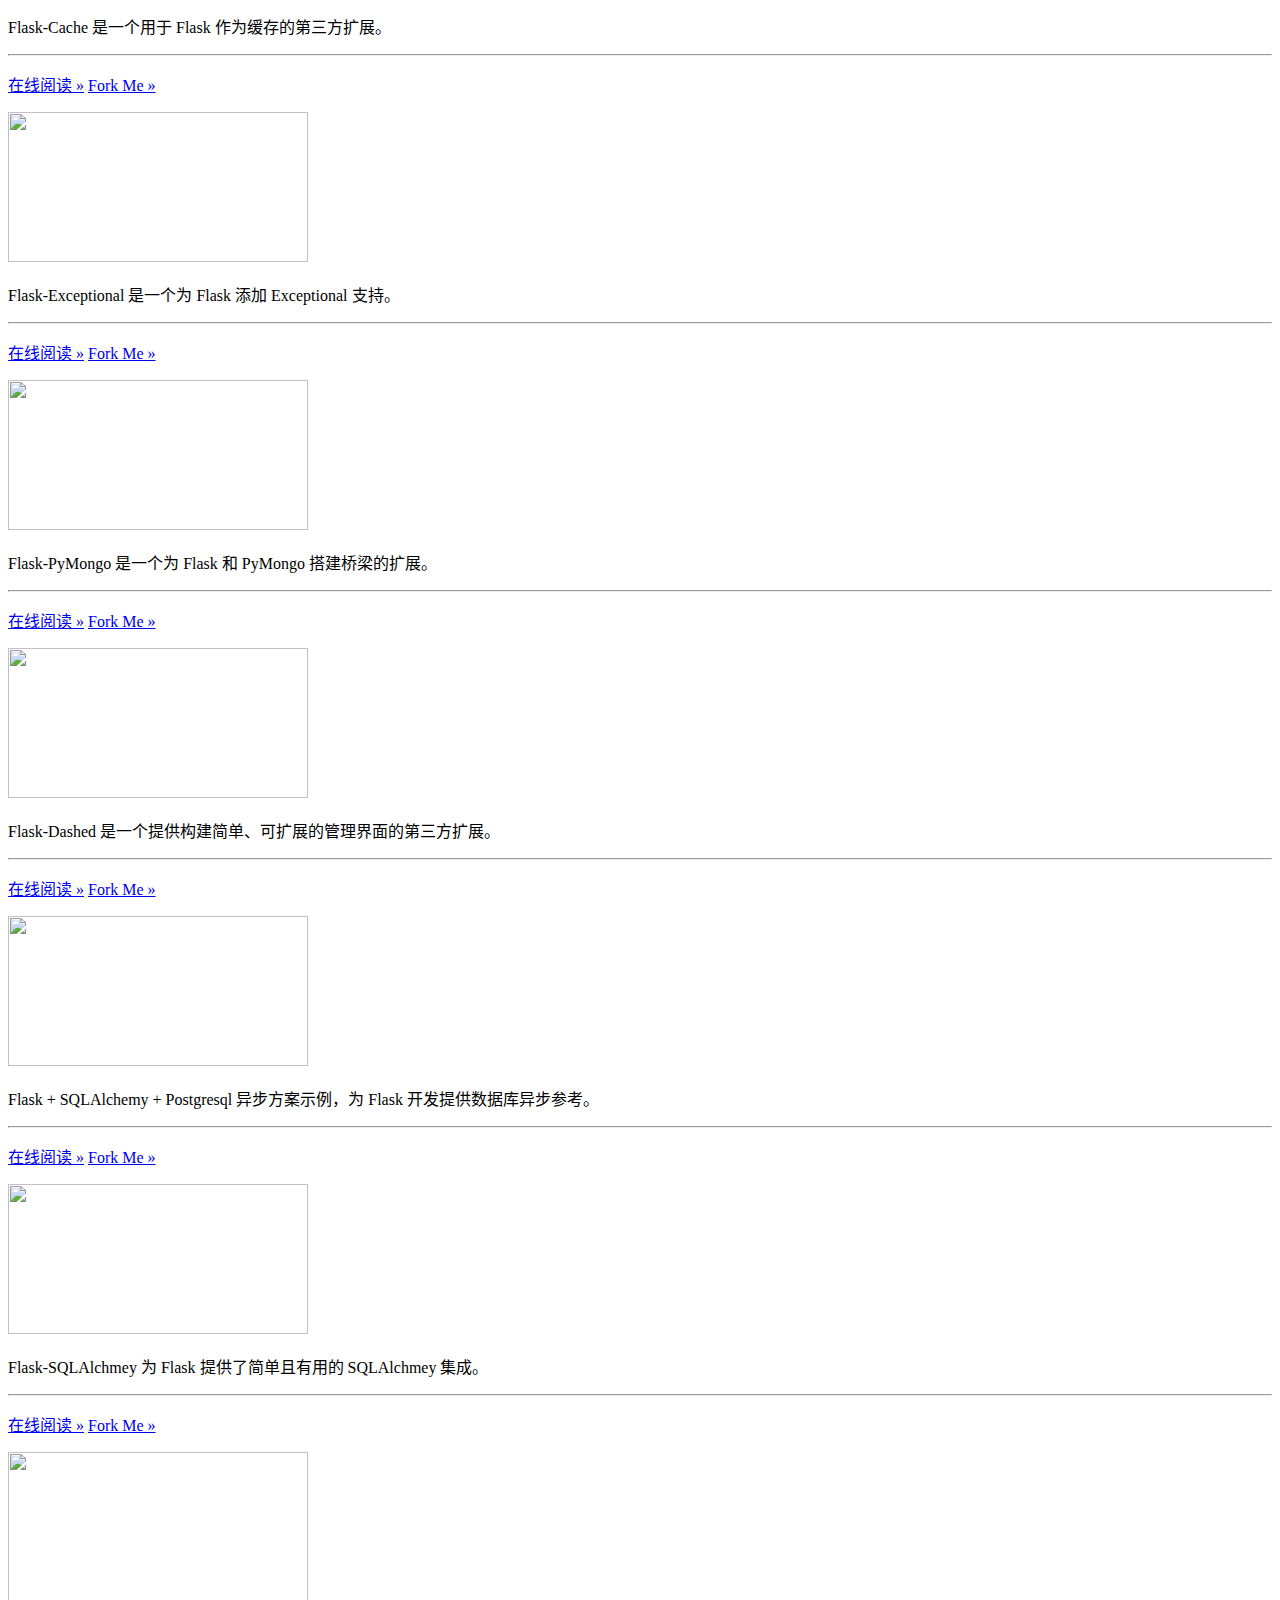
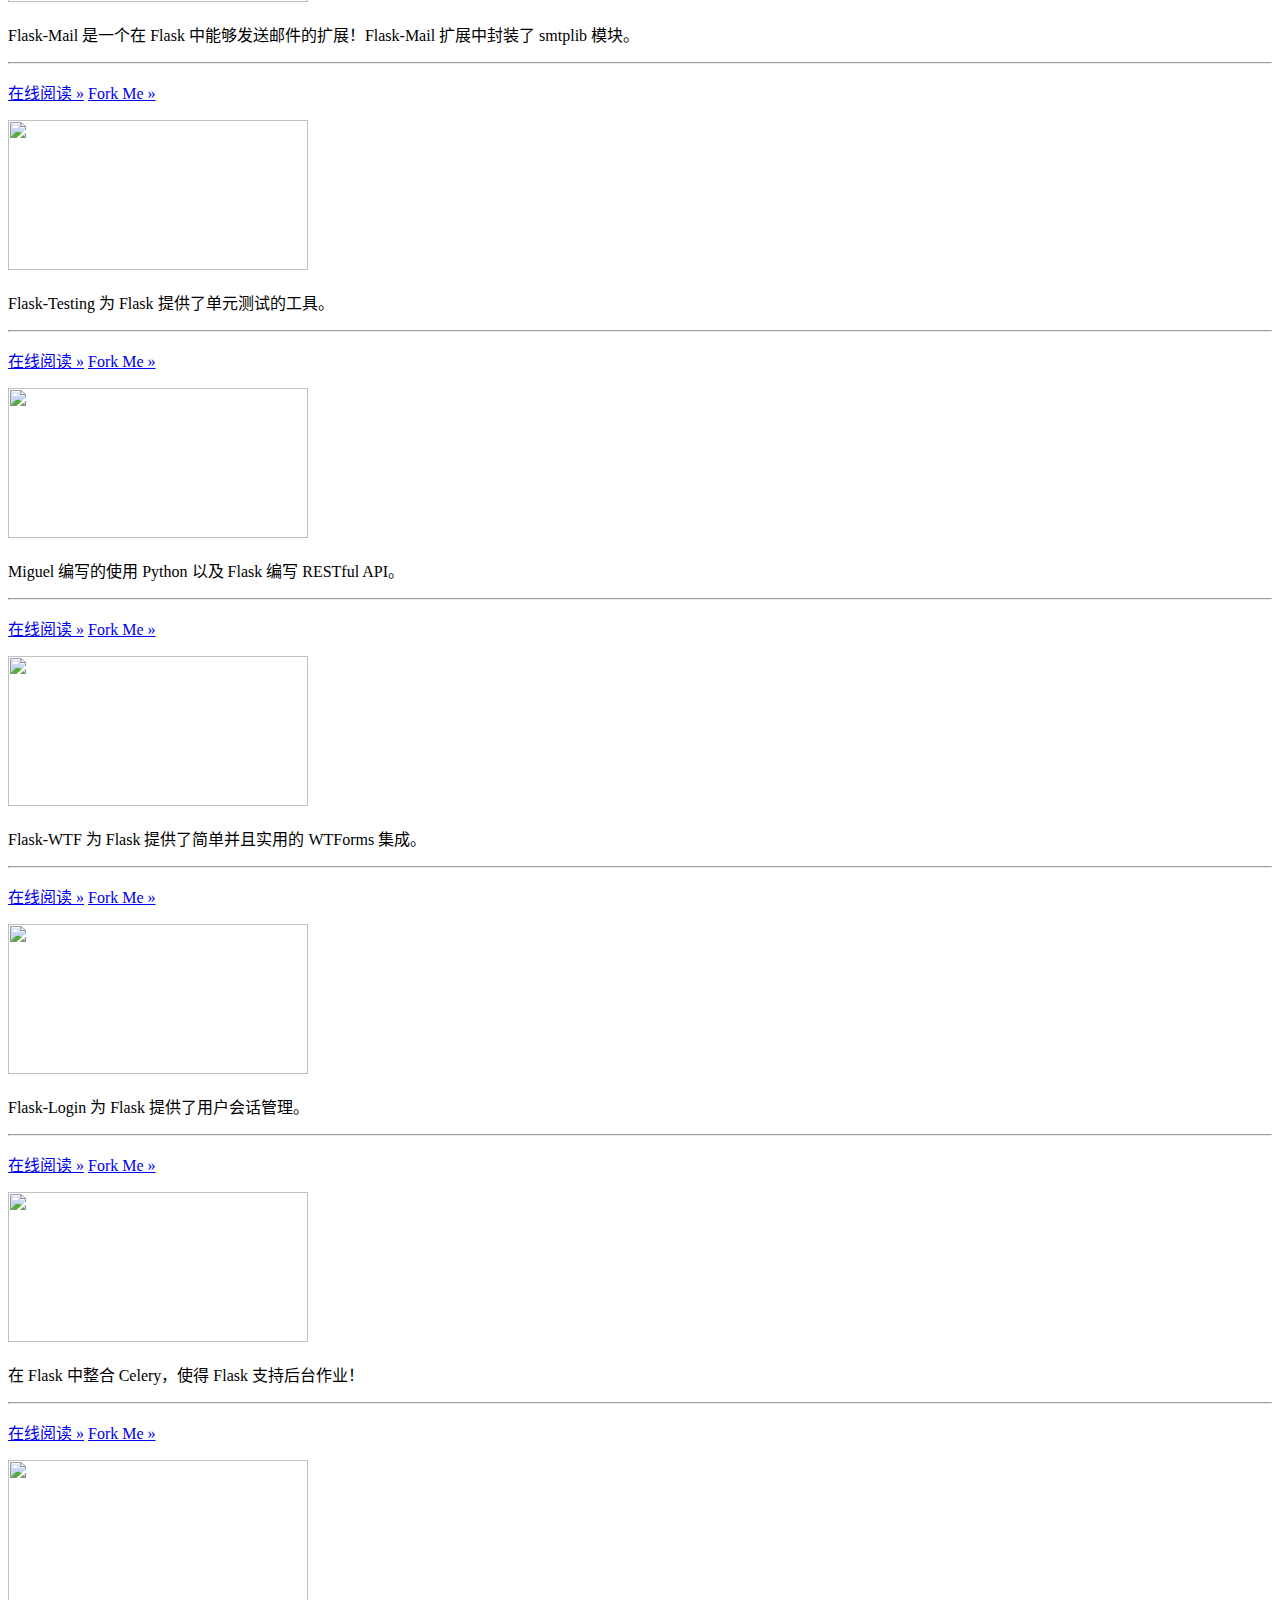
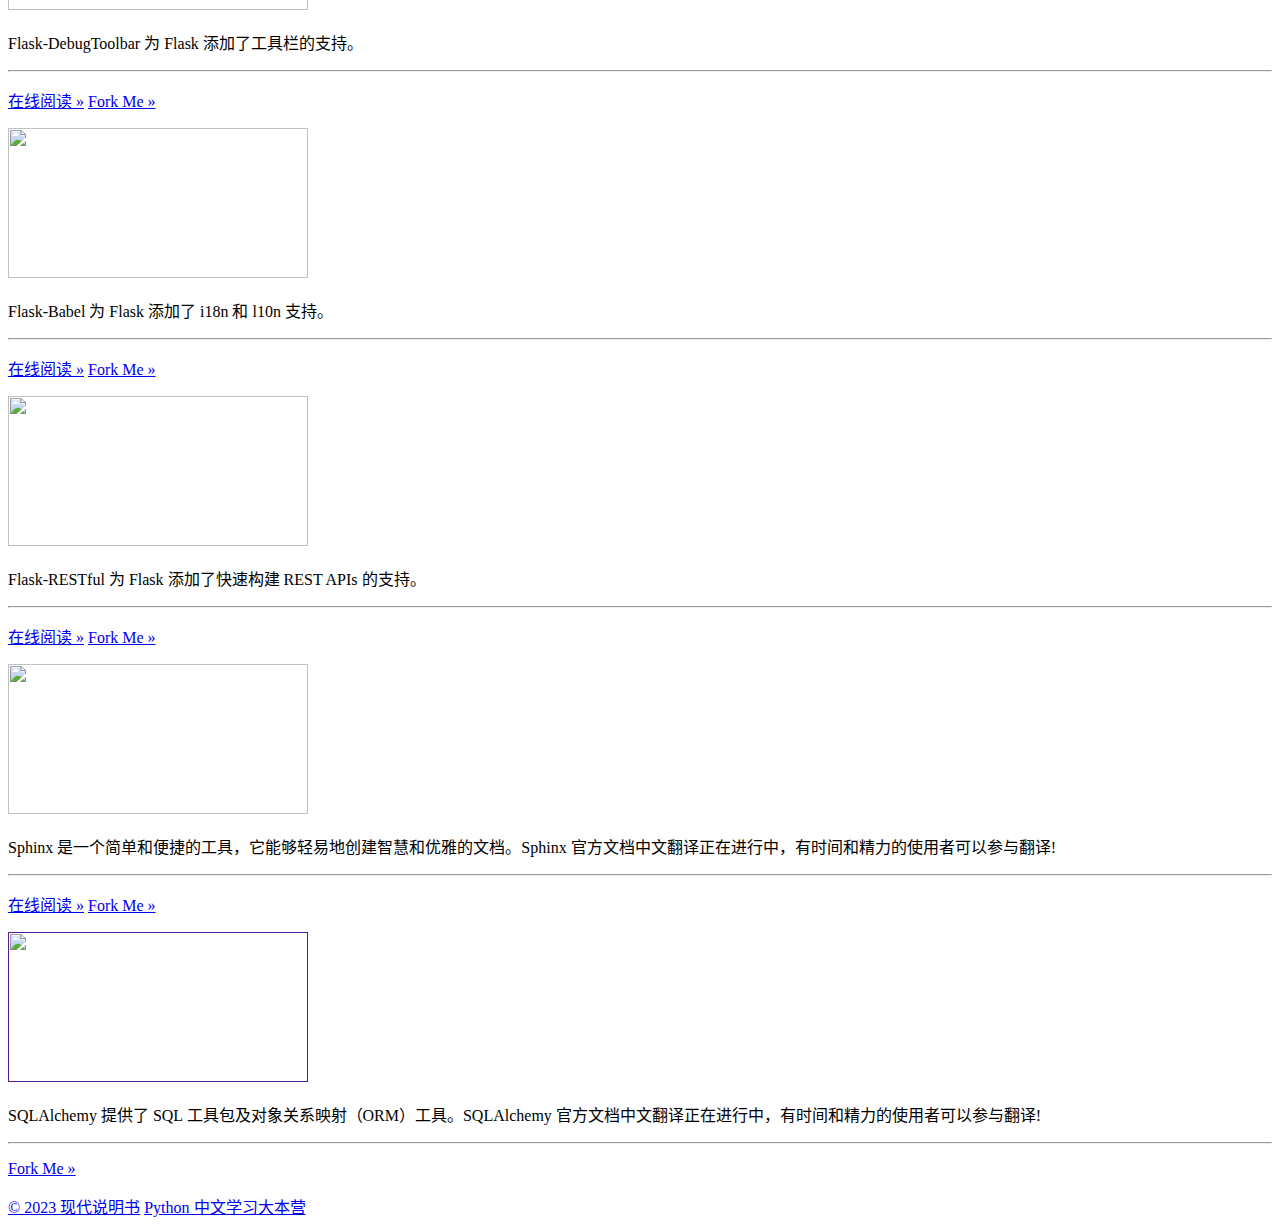
==== commit 1b019f15: "更新" ====
--- a/index.html
+++ b/index.html
@@ -30,23 +30,23 @@
       <div class="caption"> 
        <p>《医学微视》中文说明书复刻版。“Medical Video医学微视”是以“让人们多了解一点医学知识，健康就多一份保障”为宗旨的大型医学科普平台，旨在满足公众对权威而专业医学知识需求，提高公众医学素养水平。</p> 
        <hr> 
-       <p><a target="_blank" href="http://yxws.wangbin.org" class="btn btn-primary" role="button">在线阅读 »</a> <a target="_blank" href="https://github.com/sixu05202004/pythontutorial" class="btn btn-default" role="button">Fork Me »</a></p> 
-      </div> 
-     </div> 
-    </div> 
-    <div class="col-sm-6 col-md-4 col-lg-3"> 
-     <div class="thumbnail"> 
-      <a target="_blank" title="故事会在线阅读" href="http://gsh.wangbin.org"> <img class="lazy" src="images/python3.png" width="300" height="150" data-src="images/python3.png"> </a> 
+       <p><a target="_blank" href="http://yxws.wangbin.org" class="btn btn-primary" role="button">在线阅读 »</a> <a target="_blank" href="http://yxws.wangbin.org" class="btn btn-default" role="button">Fork Me »</a></p> 
+      </div> 
+     </div> 
+    </div> 
+    <div class="col-sm-6 col-md-4 col-lg-3"> 
+     <div class="thumbnail"> 
+      <a target="_blank" title="故事会在线阅读" href="http://gsh.wangbin.org"> <img class="lazy" src="images/gsh(1).png" width="300" height="150" data-src="images/gsh(1).png"> </a> 
       <div class="caption"> 
        <p>《故事会》以发表反映中国当代社会生活的故事为主，同时兼收并蓄各类流传的民间故事和经典的外国故事。在坚持故事文学特点的基础上，塑造丰满的人物形象，提高艺术美感，努力追求口头性与文学性的结合，力求每一篇故事都好读、易讲、能传。</p> 
        <hr> 
-       <p><a target="_blank" href="http://gsh.wangbin.org" class="btn btn-primary" role="button">在线阅读 »</a> <a target="_blank" href="https://github.com/sixu05202004/pythontutorial3" class="btn btn-default" role="button">Fork Me »</a></p> 
-      </div> 
-     </div> 
-    </div> 
-    <div class="col-sm-6 col-md-4 col-lg-3"> 
-     <div class="thumbnail"> 
-      <a target="_blank" title="365堂说话之道 教你学说话口才训练 卢战卡" href="http://lzk365.wangbin.org"> <img class="lazy" src="images/flask.png" width="300" height="150" data-src="images/flask.png"> </a> 
+       <p><a target="_blank" href="http://gsh.wangbin.org" class="btn btn-primary" role="button">在线阅读 »</a> <a target="_blank" href="http://gsh.wangbin.org" class="btn btn-default" role="button">Fork Me »</a></p> 
+      </div> 
+     </div> 
+    </div> 
+    <div class="col-sm-6 col-md-4 col-lg-3"> 
+     <div class="thumbnail"> 
+      <a target="_blank" title="365堂说话之道 教你学说话口才训练 卢战卡" href="http://lzk365.wangbin.org"> <img class="lazy" src="images/lzk365.png" width="300" height="150" data-src="images/lzk365.png"> </a> 
       <div class="caption"> 
        <p>365堂说话之道 教你学说话口才训练 卢战卡</p> 
        <hr> 
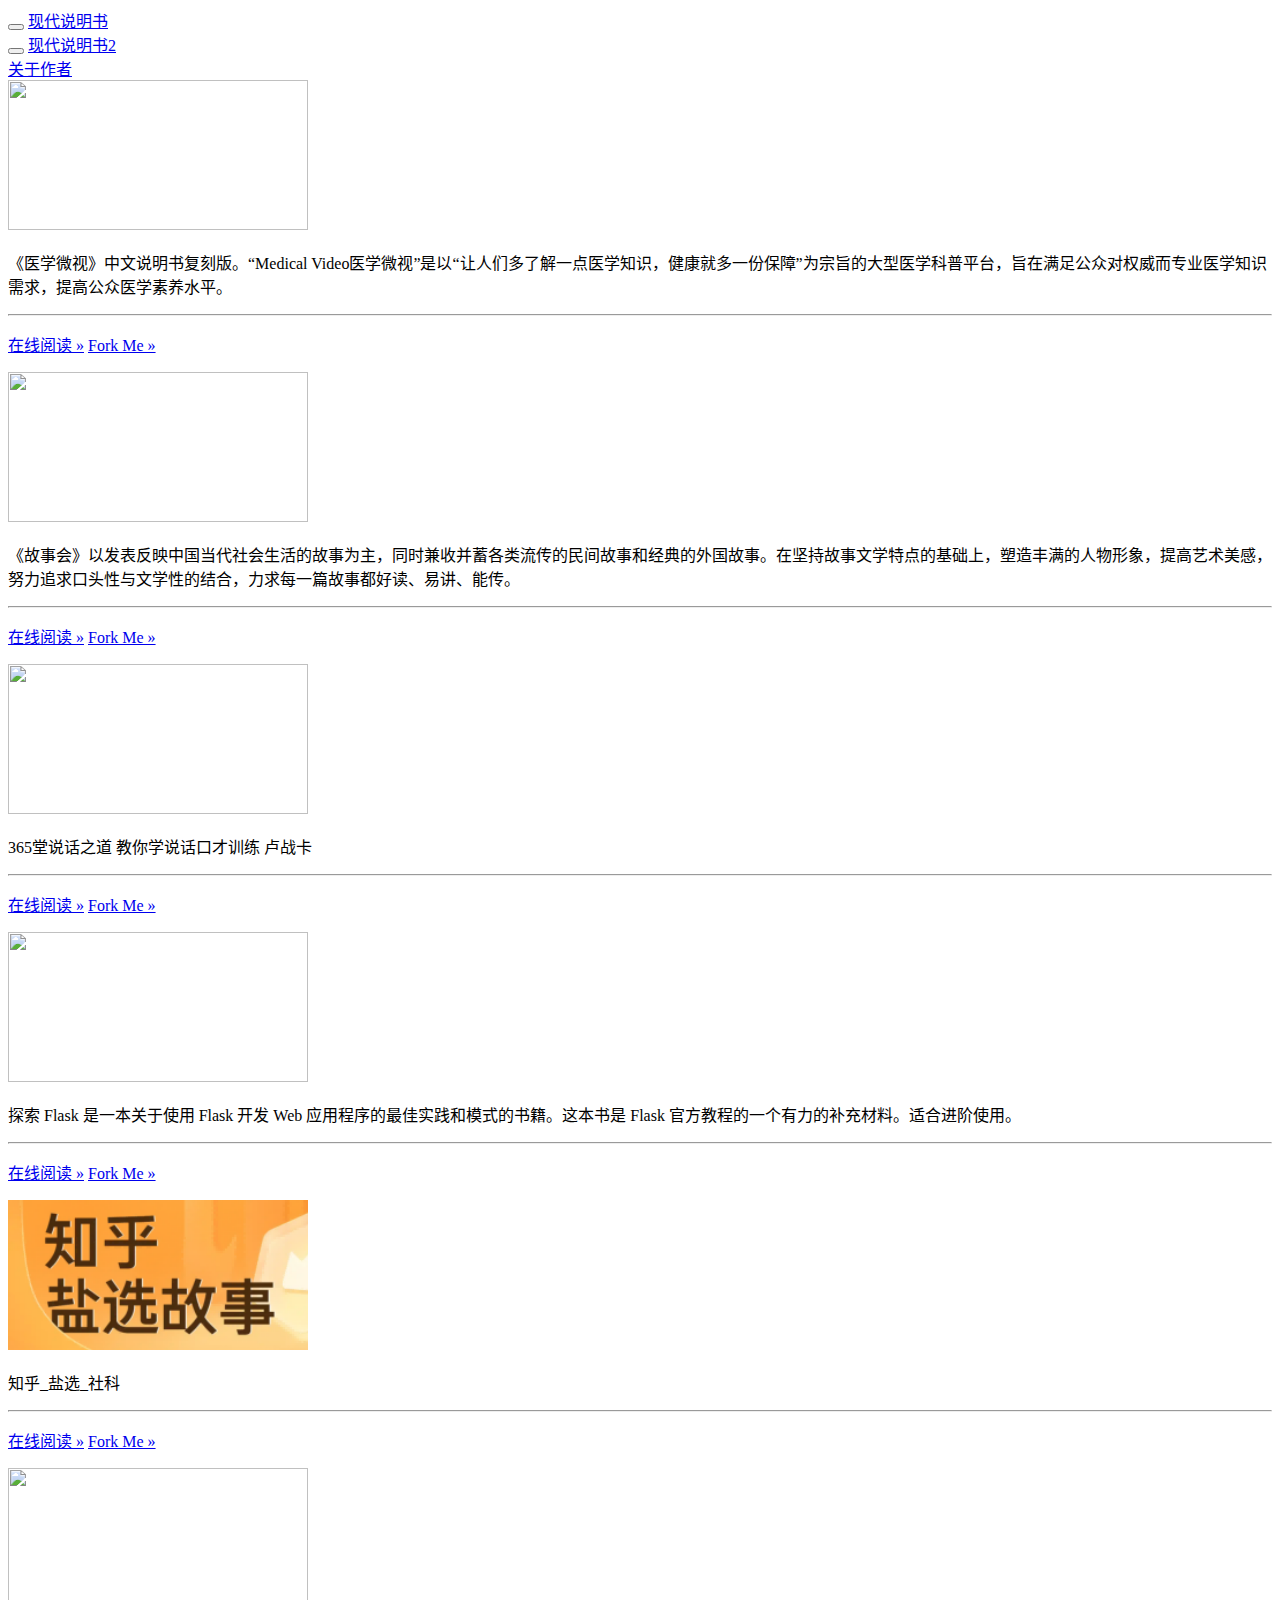
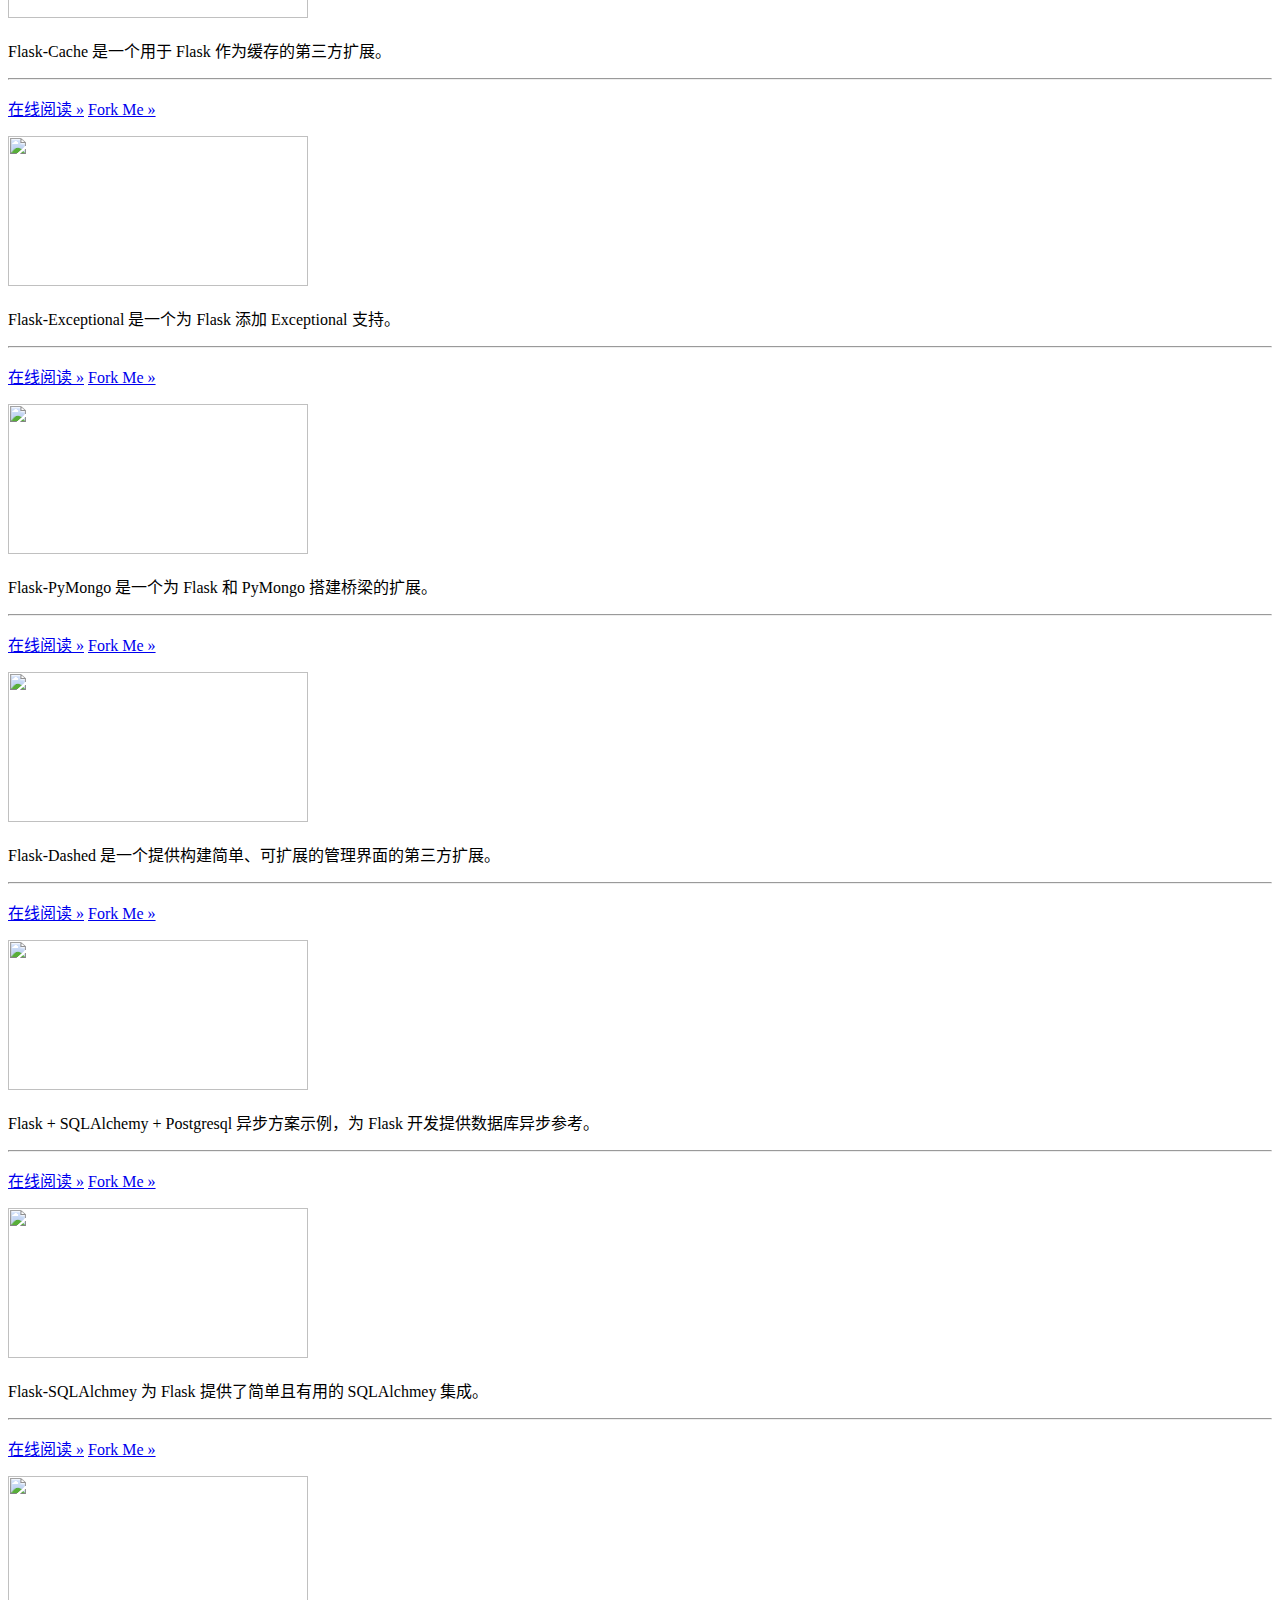
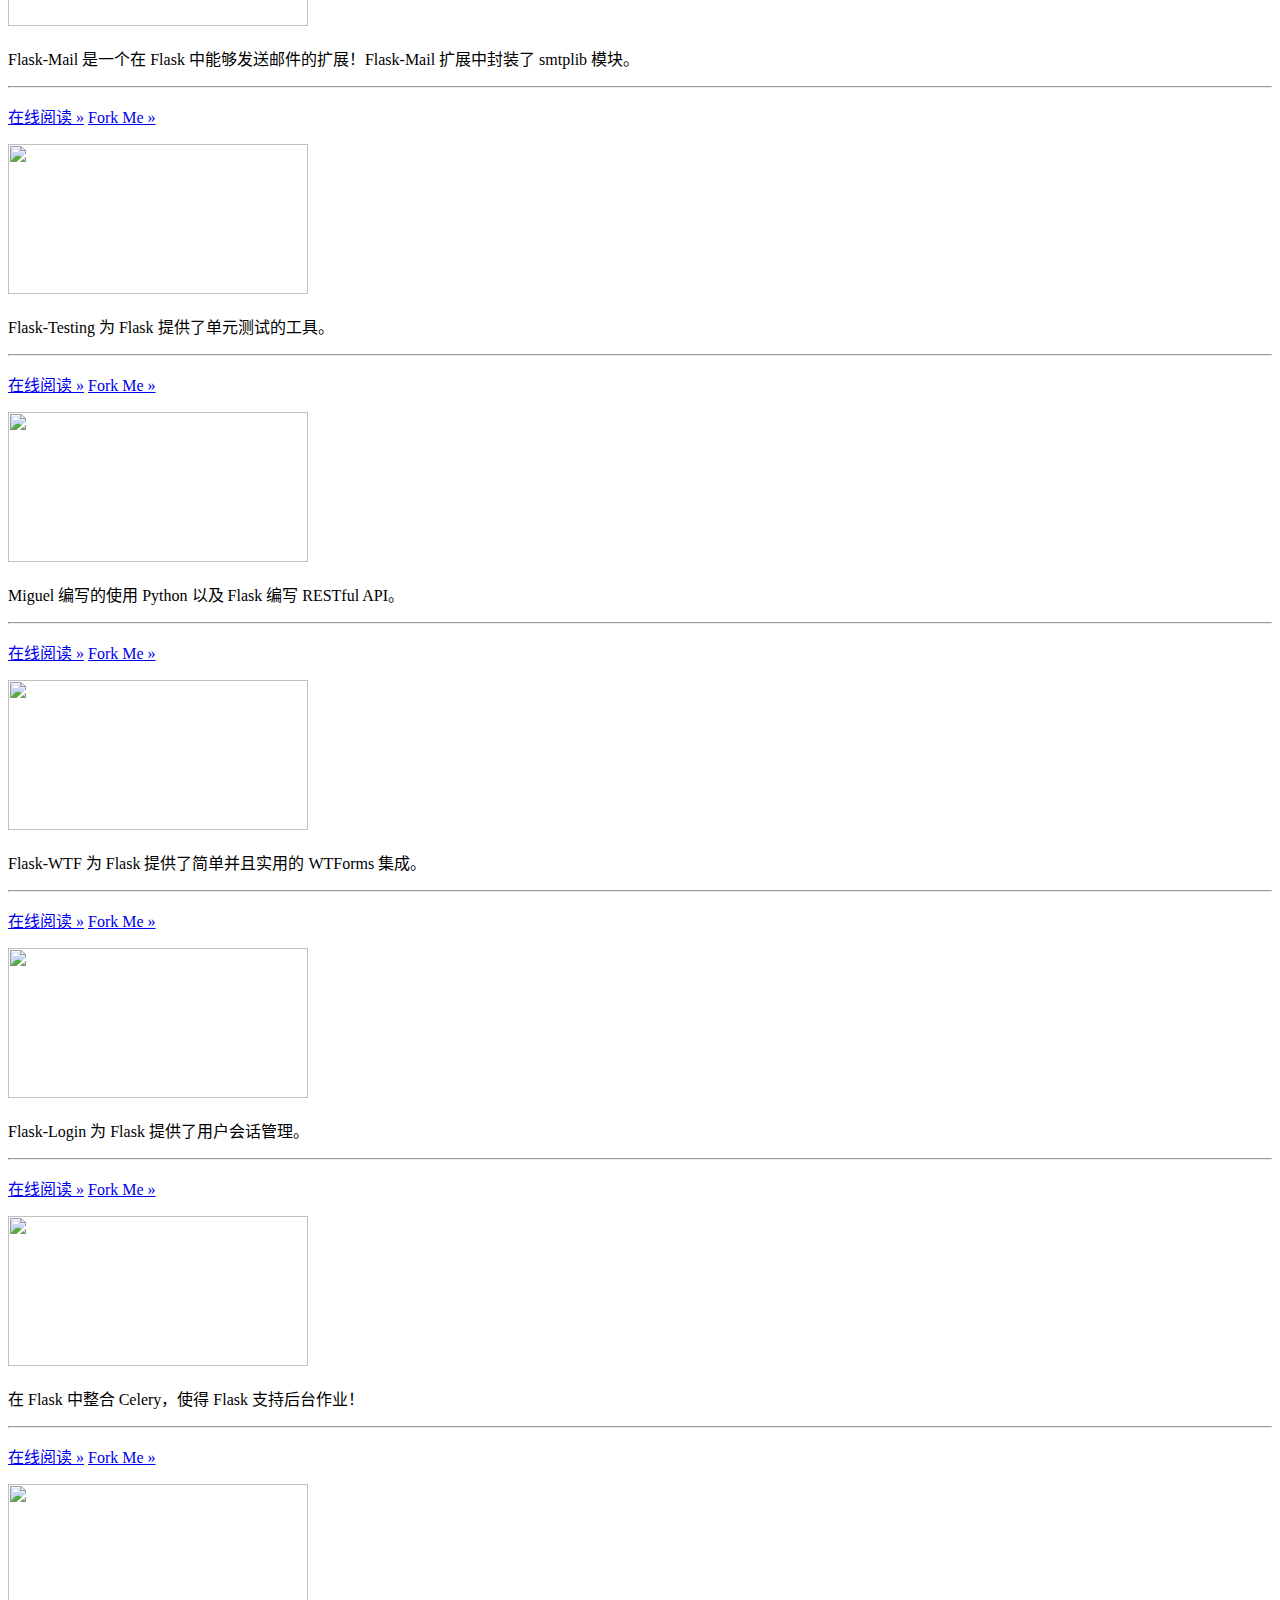
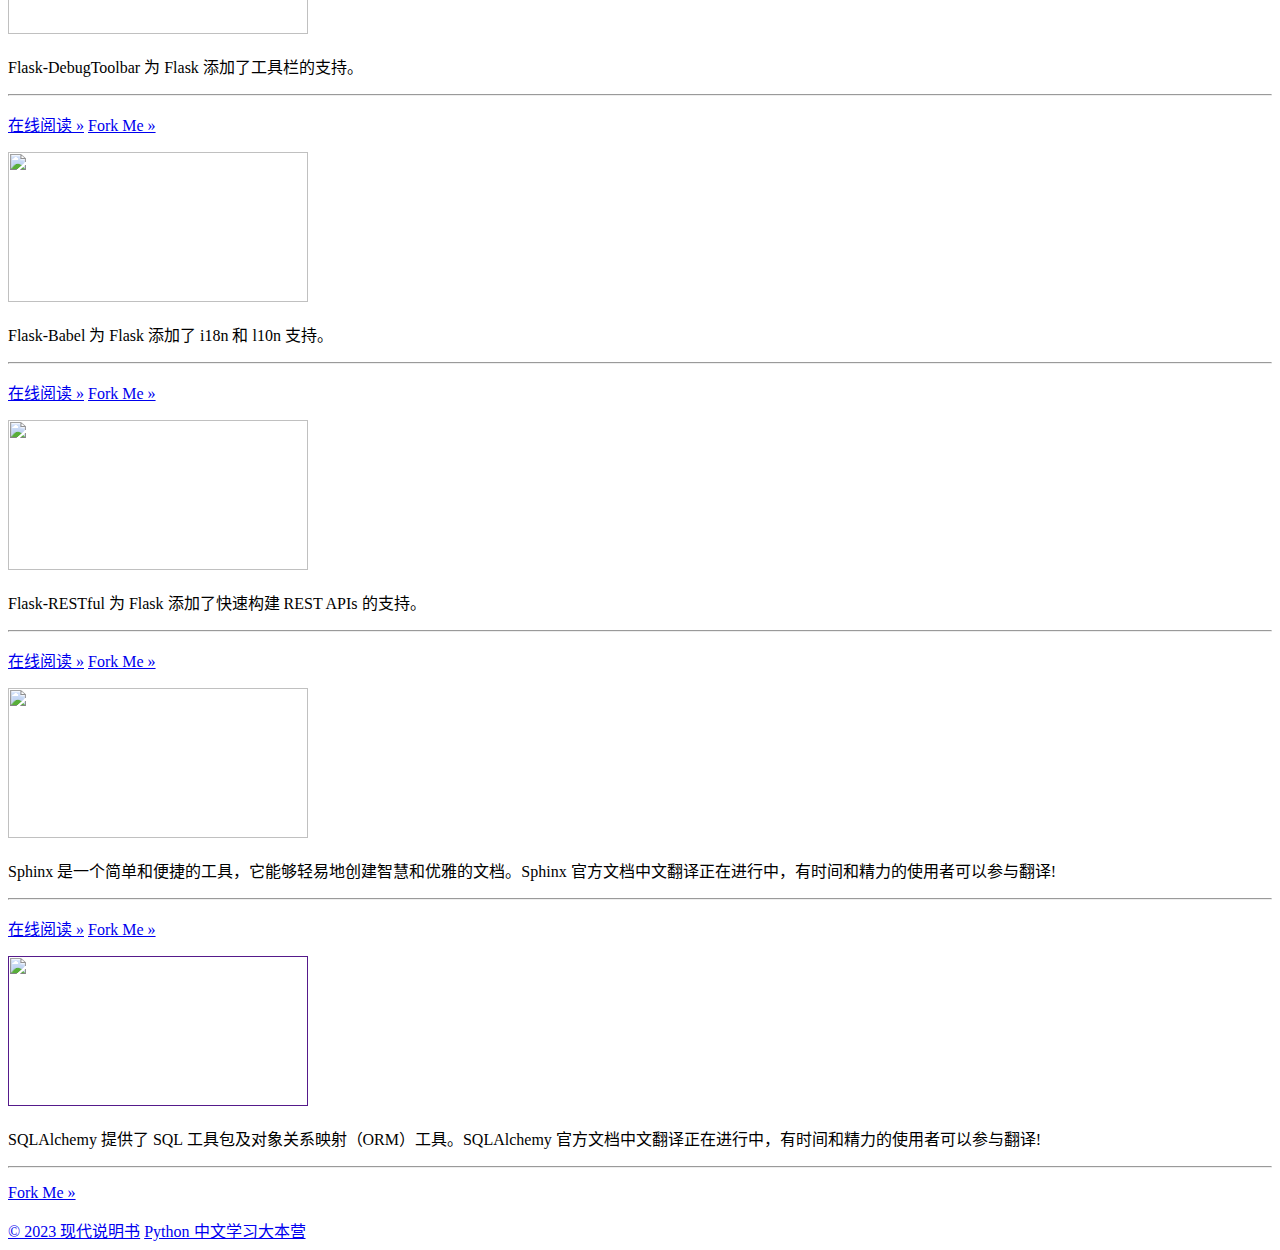
==== commit e5b226c3: "Update index.html" ====
--- a/index.html
+++ b/index.html
@@ -15,6 +15,11 @@
      <button class="navbar-toggle collapsed" aria-controls="navbar" aria-expanded="false" data-target="#navbar" data-toggle="collapse" type="button"> <span class="icon-bar"></span> <span class="icon-bar"></span> <span class="icon-bar"></span> </button> 
      <a class="navbar-brand" href="#">现代说明书</a> 
     </div> 
+    <div class="container"> 
+        <div class="navbar-header"> 
+         <button class="navbar-toggle collapsed" aria-controls="navbar" aria-expanded="false" data-target="#navbar" data-toggle="collapse" type="button"> <span class="icon-bar"></span> <span class="icon-bar"></span> <span class="icon-bar"></span> </button> 
+         <a class="navbar-brand" href="#">现代说明书2</a> 
+        </div> 
     <div id="navbar" class="navbar-collapse collapse"> 
      <form class="navbar-form navbar-right"> 
       <a class="btn btn-success" type="submit" href="http://wangbin.org" target="_blank">关于作者</a>  
@@ -36,7 +41,7 @@
     </div> 
     <div class="col-sm-6 col-md-4 col-lg-3"> 
      <div class="thumbnail"> 
-      <a target="_blank" title="故事会在线阅读" href="http://gsh.wangbin.org"> <img class="lazy" src="images/gsh(1).png" width="300" height="150" data-src="images/gsh(1).png"> </a> 
+      <a target="_blank" title="故事会在线阅读" href="http://gsh.wangbin.org"> <img class="lazy" src="images/gsh.png" width="300" height="150" data-src="images/gsh.png"> </a> 
       <div class="caption"> 
        <p>《故事会》以发表反映中国当代社会生活的故事为主，同时兼收并蓄各类流传的民间故事和经典的外国故事。在坚持故事文学特点的基础上，塑造丰满的人物形象，提高艺术美感，努力追求口头性与文学性的结合，力求每一篇故事都好读、易讲、能传。</p> 
        <hr> 
@@ -50,7 +55,7 @@
       <div class="caption"> 
        <p>365堂说话之道 教你学说话口才训练 卢战卡</p> 
        <hr> 
-       <p><a target="_blank" href="http://lzk365.wangbin.org" class="btn btn-primary" role="button">在线阅读 »</a> <a target="_blank" href="https://github.com/sixu05202004/Flask_docs_cn" class="btn btn-default" role="button">Fork Me »</a></p> 
+       <p><a target="_blank" href="http://lzk365.wangbin.org" class="btn btn-primary" role="button">在线阅读 »</a> <a target="_blank" href="http://lzk365.wangbin.org" class="btn btn-default" role="button">Fork Me »</a></p> 
       </div> 
      </div> 
     </div> 
@@ -68,11 +73,11 @@
    <div class="row"> 
     <div class="col-sm-6 col-md-4 col-lg-3"> 
      <div class="thumbnail"> 
-      <a target="_blank" title="知乎_盐选_社科" href="http://sheke.wangbin.org"> <img class="lazy" src="images/flaskmega.png" width="300" height="150" data-src="images/flaskmega.png"> </a> 
+      <a target="_blank" title="知乎_盐选_社科" href="http://sheke.wangbin.org"> <img class="lazy" src="images/zhihu_yanxuan_sheke.png" width="300" height="150" data-src="images/zhihu_yanxuan_sheke.png"> </a> 
       <div class="caption"> 
        <p>知乎_盐选_社科</p> 
        <hr> 
-       <p><a target="_blank" href="http://sheke.wangbin.org" class="btn btn-primary" role="button">在线阅读 »</a> <a target="_blank" href="https://github.com/sixu05202004/The-Flask-Mega-Tutorial" class="btn btn-default" role="button">Fork Me »</a></p> 
+       <p><a target="_blank" href="http://sheke.wangbin.org" class="btn btn-primary" role="button">在线阅读 »</a> <a target="_blank" href="http://sheke.wangbin.org" class="btn btn-default" role="button">Fork Me »</a></p> 
       </div> 
      </div> 
     </div> 
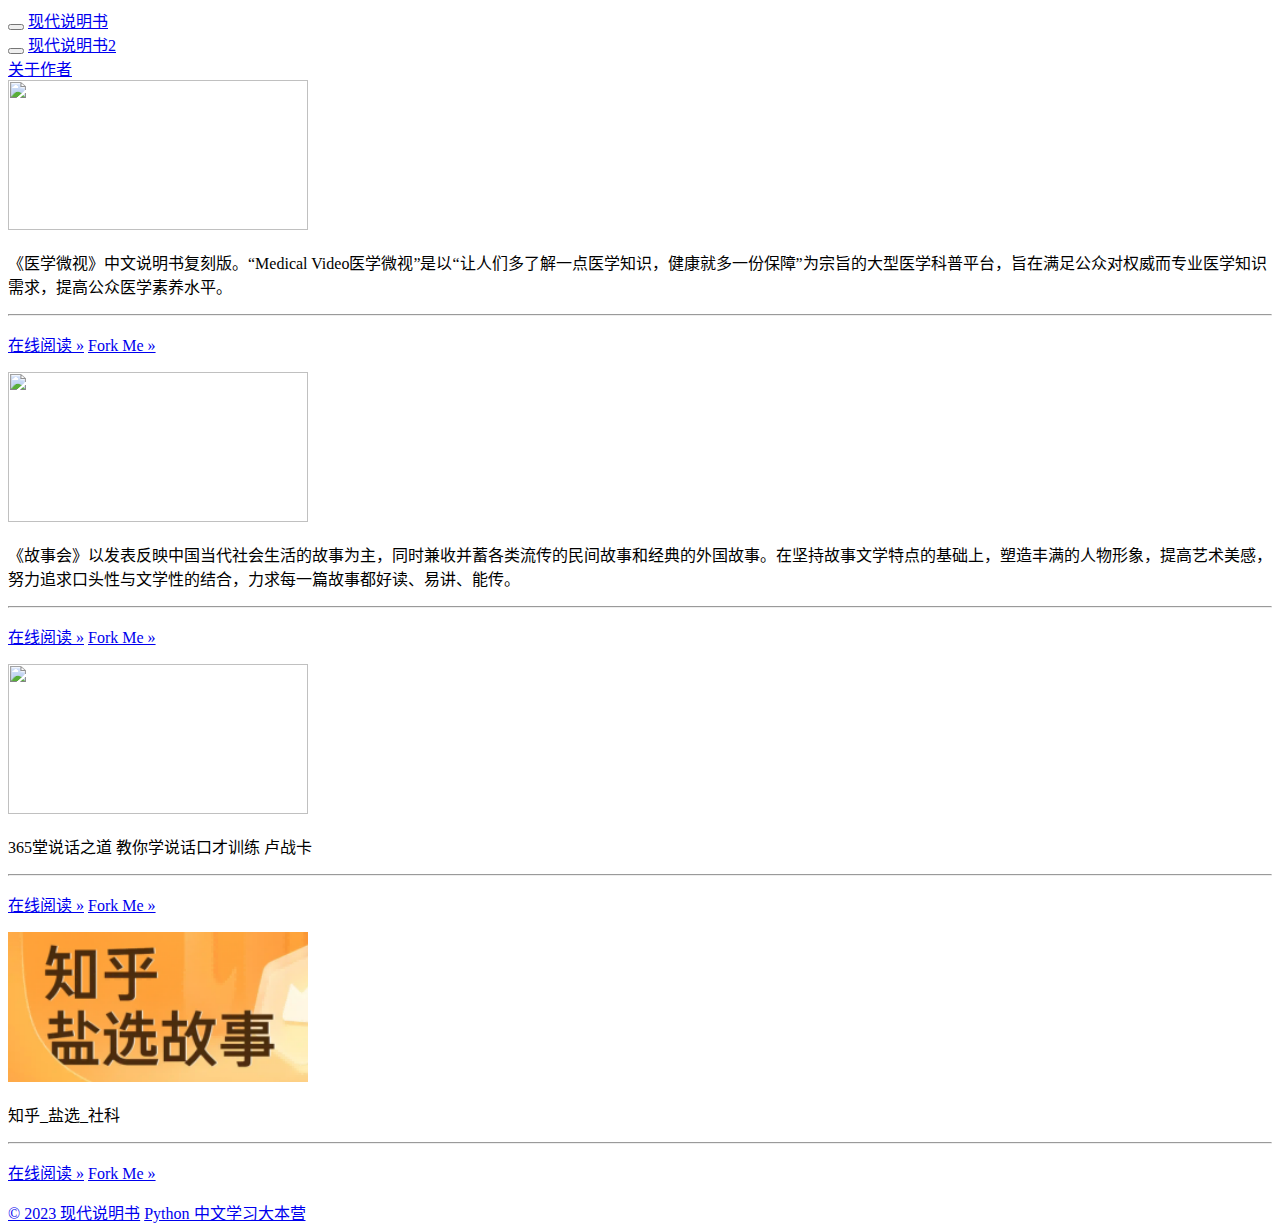
==== commit 4d07e834: "Update index.html" ====
--- a/index.html
+++ b/index.html
@@ -13,12 +13,12 @@
    <div class="container"> 
     <div class="navbar-header"> 
      <button class="navbar-toggle collapsed" aria-controls="navbar" aria-expanded="false" data-target="#navbar" data-toggle="collapse" type="button"> <span class="icon-bar"></span> <span class="icon-bar"></span> <span class="icon-bar"></span> </button> 
-     <a class="navbar-brand" href="#">现代说明书</a> 
+     <a class="navbar-brand" href="/index.html">现代说明书</a> 
     </div> 
     <div class="container"> 
         <div class="navbar-header"> 
          <button class="navbar-toggle collapsed" aria-controls="navbar" aria-expanded="false" data-target="#navbar" data-toggle="collapse" type="button"> <span class="icon-bar"></span> <span class="icon-bar"></span> <span class="icon-bar"></span> </button> 
-         <a class="navbar-brand" href="#">现代说明书2</a> 
+         <a class="navbar-brand" href="/index2.html">现代说明书2</a> 
         </div> 
     <div id="navbar" class="navbar-collapse collapse"> 
      <form class="navbar-form navbar-right"> 
@@ -59,17 +59,6 @@
       </div> 
      </div> 
     </div> 
-    <div class="col-sm-6 col-md-4 col-lg-3"> 
-     <div class="thumbnail"> 
-      <a target="_blank" title="探索 Flask 中文翻译" href="http://www.pythondoc.com/exploreflask/index.html"> <img class="lazy" src="images/exploreflask.png" width="300" height="150" data-src="images/exploreflask.png"> </a> 
-      <div class="caption"> 
-       <p> 探索 Flask 是一本关于使用 Flask 开发 Web 应用程序的最佳实践和模式的书籍。这本书是 Flask 官方教程的一个有力的补充材料。适合进阶使用。</p> 
-       <hr> 
-       <p><a target="_blank" href="http://www.pythondoc.com/exploreflask/index.html" class="btn btn-primary" role="button">在线阅读 »</a> <a target="_blank" href="https://github.com/sixu05202004/explore-flask-cn" class="btn btn-default" role="button">Fork Me »</a></p> 
-      </div> 
-     </div> 
-    </div> 
-   </div> 
    <div class="row"> 
     <div class="col-sm-6 col-md-4 col-lg-3"> 
      <div class="thumbnail"> 
@@ -78,184 +67,6 @@
        <p>知乎_盐选_社科</p> 
        <hr> 
        <p><a target="_blank" href="http://sheke.wangbin.org" class="btn btn-primary" role="button">在线阅读 »</a> <a target="_blank" href="http://sheke.wangbin.org" class="btn btn-default" role="button">Fork Me »</a></p> 
-      </div> 
-     </div> 
-    </div> 
-    <div class="col-sm-6 col-md-4 col-lg-3"> 
-     <div class="thumbnail"> 
-      <a target="_blank" title="Flask-Cache 中文翻译" href="http://www.pythondoc.com/flask-cache/index.html"> <img class="lazy" src="images/flaskcache.png" width="300" height="150" data-src="images/flaskcache.png"> </a> 
-      <div class="caption"> 
-       <p> Flask-Cache 是一个用于 Flask 作为缓存的第三方扩展。</p> 
-       <hr> 
-       <p><a target="_blank" href="http://www.pythondoc.com/flask-cache/index.html" class="btn btn-primary" role="button">在线阅读 »</a> <a target="_blank" href="https://github.com/sixu05202004/Flask-extensions-docs/tree/master/Flask-cache-cn" class="btn btn-default" role="button">Fork Me »</a></p> 
-      </div> 
-     </div> 
-    </div> 
-    <div class="col-sm-6 col-md-4 col-lg-3"> 
-     <div class="thumbnail"> 
-      <a target="_blank" title="Flask-Exceptional 中文翻译" href="http://www.pythondoc.com/flask-exceptional/index.html"> <img class="lazy" src="images/flaskexc.png" width="300" height="150" data-src="images/flaskexc.png"> </a> 
-      <div class="caption"> 
-       <p> Flask-Exceptional 是一个为 Flask 添加 Exceptional 支持。</p> 
-       <hr> 
-       <p><a target="_blank" href="http://www.pythondoc.com/flask-exceptional/index.html" class="btn btn-primary" role="button">在线阅读 »</a> <a target="_blank" href="https://github.com/sixu05202004/Flask-extensions-docs/tree/master/Flask-exceptional-cn" class="btn btn-default" role="button">Fork Me »</a></p> 
-      </div> 
-     </div> 
-    </div> 
-    <div class="col-sm-6 col-md-4 col-lg-3"> 
-     <div class="thumbnail"> 
-      <a target="_blank" title="Flask-PyMongo 中文翻译" href="http://www.pythondoc.com/flask-pymongo/index.html"> <img class="lazy" src="images/flaskmongo.png" width="300" height="150" data-src="images/flaskmongo.png"> </a> 
-      <div class="caption"> 
-       <p> Flask-PyMongo 是一个为 Flask 和 PyMongo 搭建桥梁的扩展。</p> 
-       <hr> 
-       <p><a target="_blank" href="http://www.pythondoc.com/flask-pymongo/index.html" class="btn btn-primary" role="button">在线阅读 »</a> <a target="_blank" href="https://github.com/sixu05202004/Flask-extensions-docs/tree/master/Flask-pymongo-cn" class="btn btn-default" role="button">Fork Me »</a></p> 
-      </div> 
-     </div> 
-    </div> 
-   </div> 
-   <div class="row"> 
-    <div class="col-sm-6 col-md-4 col-lg-3"> 
-     <div class="thumbnail"> 
-      <a target="_blank" title="Flask-Dashed 中文翻译" href="http://www.pythondoc.com/flask-dashed/index.html"> <img class="lazy" src="images/flaskdashed.png" width="300" height="150" data-src="images/flaskdashed.png"> </a> 
-      <div class="caption"> 
-       <p> Flask-Dashed 是一个提供构建简单、可扩展的管理界面的第三方扩展。</p> 
-       <hr> 
-       <p><a target="_blank" href="http://www.pythondoc.com/flask-dashed/index.html" class="btn btn-primary" role="button">在线阅读 »</a> <a target="_blank" href="https://github.com/sixu05202004/Flask-extensions-docs/tree/master/Flask-dashed-cn" class="btn btn-default" role="button">Fork Me »</a></p> 
-      </div> 
-     </div> 
-    </div> 
-    <div class="col-sm-6 col-md-4 col-lg-3"> 
-     <div class="thumbnail"> 
-      <a target="_blank" title="Flask+SQLAlchemy+Postgresql异步方案" href="http://www.pythonpub.com/article/1499"> <img class="lazy" src="images/flaskasyn.png" width="300" height="150" data-src="images/flaskasyn.png"> </a> 
-      <div class="caption"> 
-       <p> Flask + SQLAlchemy + Postgresql 异步方案示例，为 Flask 开发提供数据库异步参考。</p> 
-       <hr> 
-       <p><a target="_blank" href="http://www.pythonpub.com/article/1499" class="btn btn-primary" role="button">在线阅读 »</a> <a target="_blank" href="https://github.com/sixu05202004/async-flask-sqlalchemy-postgresql" class="btn btn-default" role="button">Fork Me »</a></p> 
-      </div> 
-     </div> 
-    </div> 
-    <div class="col-sm-6 col-md-4 col-lg-3"> 
-     <div class="thumbnail"> 
-      <a target="_blank" title="Flask-SQLAlchmey 中文翻译" href="http://www.pythondoc.com/flask-sqlalchemy/index.html"> <img class="lazy" src="images/flaskalchemy.png" width="300" height="150" data-src="images/flaskalchemy.png"> </a> 
-      <div class="caption"> 
-       <p> Flask-SQLAlchmey 为 Flask 提供了简单且有用的 SQLAlchmey 集成。</p> 
-       <hr> 
-       <p><a target="_blank" href="http://www.pythondoc.com/flask-sqlalchemy/index.html" class="btn btn-primary" role="button">在线阅读 »</a> <a target="_blank" href="https://github.com/sixu05202004/Flask-extensions-docs/tree/master/Flask-SQLAlchemy-cn/" class="btn btn-default" role="button">Fork Me »</a></p> 
-      </div> 
-     </div> 
-    </div> 
-    <div class="col-sm-6 col-md-4 col-lg-3"> 
-     <div class="thumbnail"> 
-      <a target="_blank" title="Flask-Mail 中文翻译" href="http://www.pythondoc.com/flask-mail/index.html"> <img class="lazy" src="images/flaskmail.png" width="300" height="150" data-src="images/flaskmail.png"> </a> 
-      <div class="caption"> 
-       <p> Flask-Mail 是一个在 Flask 中能够发送邮件的扩展！Flask-Mail 扩展中封装了 smtplib 模块。</p> 
-       <hr> 
-       <p><a target="_blank" href="http://www.pythondoc.com/flask-mail/index.html" class="btn btn-primary" role="button">在线阅读 »</a> <a target="_blank" href="https://github.com/sixu05202004/Flask-extensions-docs/tree/master/Flask-Mail-cn/" class="btn btn-default" role="button">Fork Me »</a></p> 
-      </div> 
-     </div> 
-    </div> 
-   </div> 
-   <div class="row"> 
-    <div class="col-sm-6 col-md-4 col-lg-3"> 
-     <div class="thumbnail"> 
-      <a target="_blank" title="Flask-Testing 中文翻译" href="http://www.pythondoc.com/flask-testing/index.html"> <img class="lazy" src="images/flasktesting.png" width="300" height="150" data-src="images/flasktesting.png"> </a> 
-      <div class="caption"> 
-       <p> Flask-Testing 为 Flask 提供了单元测试的工具。</p> 
-       <hr> 
-       <p><a target="_blank" href="http://www.pythondoc.com/flask-testing/index.html" class="btn btn-primary" role="button">在线阅读 »</a> <a target="_blank" href="https://github.com/sixu05202004/Flask-extensions-docs/tree/master/Flask-Testing-cn/" class="btn btn-default" role="button">Fork Me »</a></p> 
-      </div> 
-     </div> 
-    </div> 
-    <div class="col-sm-6 col-md-4 col-lg-3"> 
-     <div class="thumbnail"> 
-      <a target="_blank" title="使用 Flask 设计 RESTful API" href="http://www.pythondoc.com/flask-restful/index.html"> <img class="lazy" src="images/flaskret.png" width="300" height="150" data-src="images/flaskret.png"> </a> 
-      <div class="caption"> 
-       <p> Miguel 编写的使用 Python 以及 Flask 编写 RESTful API。</p> 
-       <hr> 
-       <p><a target="_blank" href="http://www.pythondoc.com/flask-restful/index.html" class="btn btn-primary" role="button">在线阅读 »</a> <a target="_blank" href="https://github.com/sixu05202004/Designing-a-RESTful-API-with-Python-and-Flask" class="btn btn-default" role="button">Fork Me »</a></p> 
-      </div> 
-     </div> 
-    </div> 
-    <div class="col-sm-6 col-md-4 col-lg-3"> 
-     <div class="thumbnail"> 
-      <a target="_blank" title="Flask-WTF 中文翻译" href="http://www.pythondoc.com/flask-wtf/index.html"> <img class="lazy" src="images/flaskwtf.png" width="300" height="150" data-src="images/flaskwtf.png"> </a> 
-      <div class="caption"> 
-       <p> Flask-WTF 为 Flask 提供了简单并且实用的 WTForms 集成。</p> 
-       <hr> 
-       <p><a target="_blank" href="http://www.pythondoc.com/flask-wtf/index.html" class="btn btn-primary" role="button">在线阅读 »</a> <a target="_blank" href="https://github.com/sixu05202004/Flask-extensions-docs/tree/master/Flask-WTF-cn/" class="btn btn-default" role="button">Fork Me »</a></p> 
-      </div> 
-     </div> 
-    </div> 
-    <div class="col-sm-6 col-md-4 col-lg-3"> 
-     <div class="thumbnail"> 
-      <a target="_blank" title="Flask-Login 中文翻译" href="http://www.pythondoc.com/flask-login/index.html"> <img class="lazy" src="images/flasklogin.png" width="300" height="150" data-src="images/flasklogin.png"> </a> 
-      <div class="caption"> 
-       <p> Flask-Login 为 Flask 提供了用户会话管理。</p> 
-       <hr> 
-       <p><a target="_blank" href="http://www.pythondoc.com/flask-login/index.html" class="btn btn-primary" role="button">在线阅读 »</a> <a target="_blank" href="https://github.com/sixu05202004/Flask-extensions-docs/tree/master/Flask-Login-cn/" class="btn btn-default" role="button">Fork Me »</a></p> 
-      </div> 
-     </div> 
-    </div> 
-   </div> 
-   <div class="row"> 
-    <div class="col-sm-6 col-md-4 col-lg-3"> 
-     <div class="thumbnail"> 
-      <a target="_blank" title="在 Flask 中使用 Celery" href="http://www.pythondoc.com/flask-celery/index.html"> <img class="lazy" src="images/flaskcelery.png" width="300" height="150" data-src="images/flaskcelery.png"> </a> 
-      <div class="caption"> 
-       <p> 在 Flask 中整合 Celery，使得 Flask 支持后台作业！</p> 
-       <hr> 
-       <p><a target="_blank" href="http://www.pythondoc.com/flask-celery/index.html" class="btn btn-primary" role="button">在线阅读 »</a> <a target="_blank" href="https://github.com/sixu05202004/Using-Celery-With-Flask" class="btn btn-default" role="button">Fork Me »</a></p> 
-      </div> 
-     </div> 
-    </div> 
-    <div class="col-sm-6 col-md-4 col-lg-3"> 
-     <div class="thumbnail"> 
-      <a target="_blank" title="Flask-DebugToolbar 中文翻译" href="http://www.pythondoc.com/flask-debugtoolbar/index.html"> <img class="lazy" src="images/flask-debugtoolbar.png" width="300" height="150" data-src="images/flask-debugtoolbar.png"> </a> 
-      <div class="caption"> 
-       <p> Flask-DebugToolbar 为 Flask 添加了工具栏的支持。</p> 
-       <hr> 
-       <p><a target="_blank" href="http://www.pythondoc.com/flask-debugtoolbar/index.html" class="btn btn-primary" role="button">在线阅读 »</a> <a target="_blank" href="https://github.com/sixu05202004/Flask-extensions-docs/tree/master/Flask-debugtoolbar-cn/" class="btn btn-default" role="button">Fork Me »</a></p> 
-      </div> 
-     </div> 
-    </div> 
-    <div class="col-sm-6 col-md-4 col-lg-3"> 
-     <div class="thumbnail"> 
-      <a target="_blank" title="Flask-Babel 中文翻译" href="http://www.pythondoc.com/flask-babel/index.html"> <img class="lazy" src="images/flaskbabel.png" width="300" height="150" data-src="images/flaskbabel.png"> </a> 
-      <div class="caption"> 
-       <p> Flask-Babel 为 Flask 添加了 i18n 和 l10n 支持。</p> 
-       <hr> 
-       <p><a target="_blank" href="http://www.pythondoc.com/flask-babel/index.html" class="btn btn-primary" role="button">在线阅读 »</a> <a target="_blank" href="https://github.com/sixu05202004/Flask-extensions-docs/tree/master/Flask-Babel-cn/" class="btn btn-default" role="button">Fork Me »</a></p> 
-      </div> 
-     </div> 
-    </div> 
-    <div class="col-sm-6 col-md-4 col-lg-3"> 
-     <div class="thumbnail"> 
-      <a target="_blank" title="Flask-RESTful 中文翻译" href="http://www.pythondoc.com/Flask-RESTful/index.html"> <img class="lazy" src="images/flask-restful.png" width="300" height="150" data-src="images/flask-restful.png"> </a> 
-      <div class="caption"> 
-       <p> Flask-RESTful 为 Flask 添加了快速构建 REST APIs 的支持。</p> 
-       <hr> 
-       <p><a target="_blank" href="http://www.pythondoc.com/Flask-RESTful/index.html" class="btn btn-primary" role="button">在线阅读 »</a> <a target="_blank" href="https://github.com/sixu05202004/Flask-extensions-docs/tree/master/Flask-RESTful-cn/" class="btn btn-default" role="button">Fork Me »</a></p> 
-      </div> 
-     </div> 
-    </div> 
-   </div> 
-   <div class="row"> 
-    <div class="col-sm-6 col-md-4 col-lg-3"> 
-     <div class="thumbnail"> 
-      <a target="_blank" title="Sphinx 官方文档中文翻译" href="http://www.pythondoc.com/sphinx/index.html"> <img class="lazy" src="images/sphinx.png" width="300" height="150" data-src="images/sphinx.png"> </a> 
-      <div class="caption"> 
-       <p> Sphinx 是一个简单和便捷的工具，它能够轻易地创建智慧和优雅的文档。Sphinx 官方文档中文翻译正在进行中，有时间和精力的使用者可以参与翻译!</p> 
-       <hr> 
-       <p><a target="_blank" href="http://www.pythondoc.com/sphinx/index.html" class="btn btn-primary" role="button">在线阅读 »</a> <a target="_blank" href="https://github.com/sixu05202004/sphinx" class="btn btn-default" role="button">Fork Me »</a></p> 
-      </div> 
-     </div> 
-    </div> 
-    <div class="col-sm-6 col-md-4 col-lg-3"> 
-     <div class="thumbnail"> 
-      <a target="_blank" title="SQLAlchemy 官方文档中文翻译" href=""> <img class="lazy" src="images/sqlalchemy.png" width="300" height="150" data-src="images/sqlalchemy.png"> </a> 
-      <div class="caption"> 
-       <p> SQLAlchemy 提供了 SQL 工具包及对象关系映射（ORM）工具。SQLAlchemy 官方文档中文翻译正在进行中，有时间和精力的使用者可以参与翻译!</p> 
-       <hr> 
-       <p><a target="_blank" href="https://github.com/sixu05202004/sqlalchemy-docs-cn" class="btn btn-default" role="button">Fork Me »</a></p> 
       </div> 
      </div> 
     </div> 
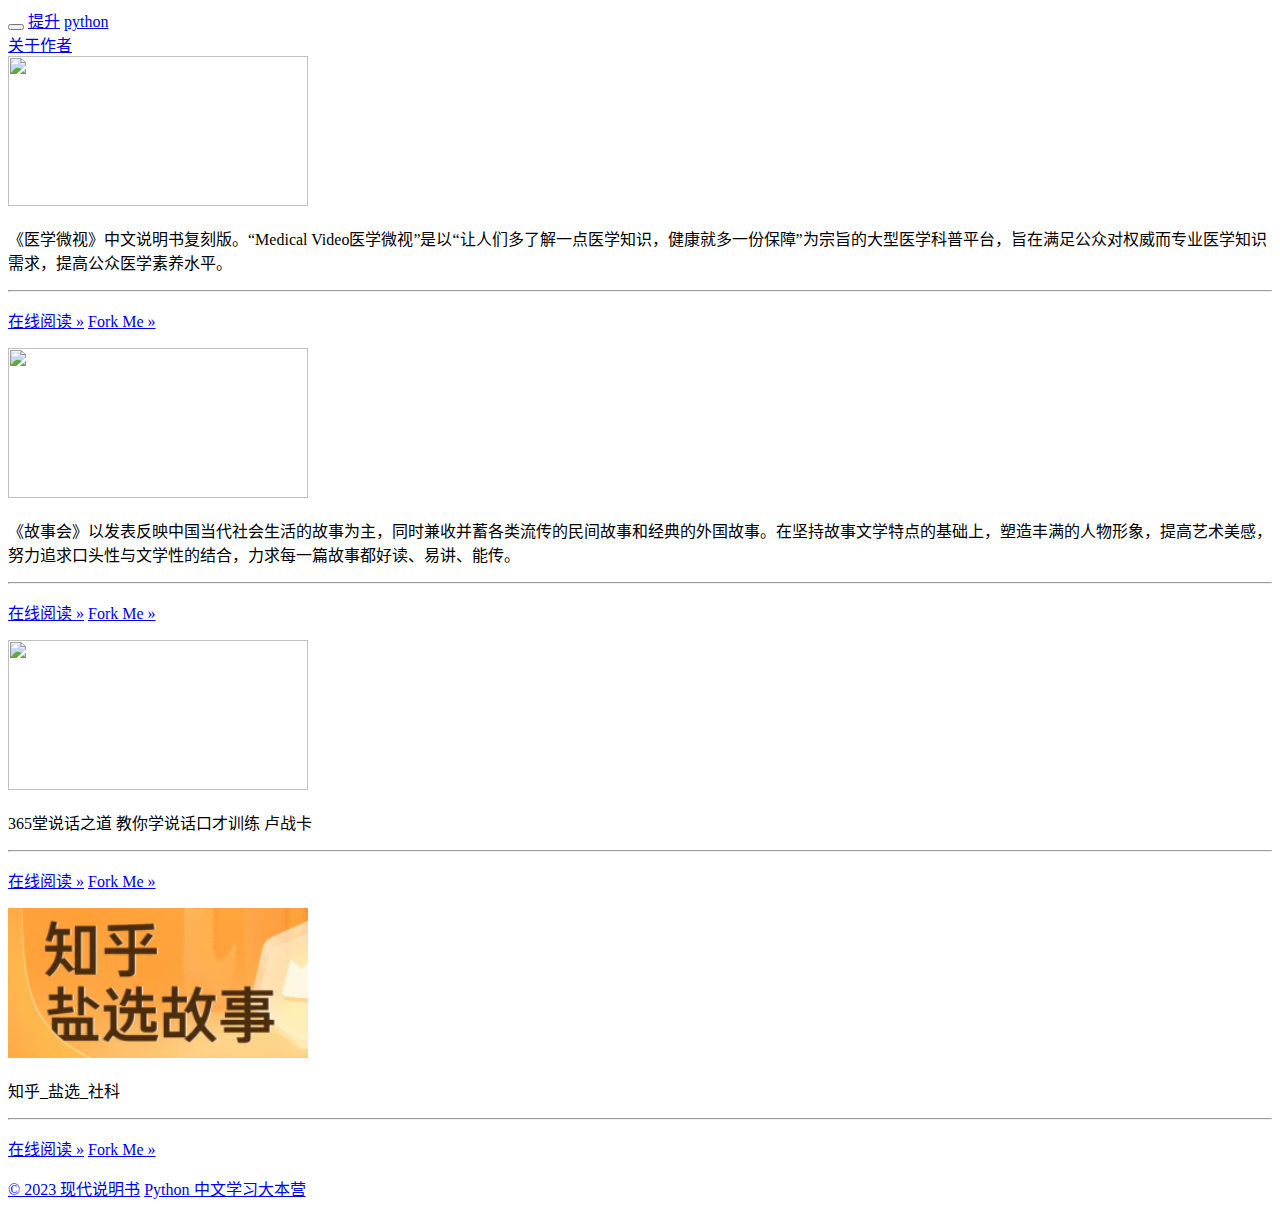
==== commit cb2f1745: "更新" ====
--- a/index.html
+++ b/index.html
@@ -13,13 +13,9 @@
    <div class="container"> 
     <div class="navbar-header"> 
      <button class="navbar-toggle collapsed" aria-controls="navbar" aria-expanded="false" data-target="#navbar" data-toggle="collapse" type="button"> <span class="icon-bar"></span> <span class="icon-bar"></span> <span class="icon-bar"></span> </button> 
-     <a class="navbar-brand" href="/index.html">现代说明书</a> 
-    </div> 
-    <div class="container"> 
-        <div class="navbar-header"> 
-         <button class="navbar-toggle collapsed" aria-controls="navbar" aria-expanded="false" data-target="#navbar" data-toggle="collapse" type="button"> <span class="icon-bar"></span> <span class="icon-bar"></span> <span class="icon-bar"></span> </button> 
-         <a class="navbar-brand" href="/index2.html">现代说明书2</a> 
-        </div> 
+     <a class="navbar-brand" href="/index.html">提升</a> 
+     <a class="navbar-brand" href="/index2.html">python</a> 
+    </div>  
     <div id="navbar" class="navbar-collapse collapse"> 
      <form class="navbar-form navbar-right"> 
       <a class="btn btn-success" type="submit" href="http://wangbin.org" target="_blank">关于作者</a>  
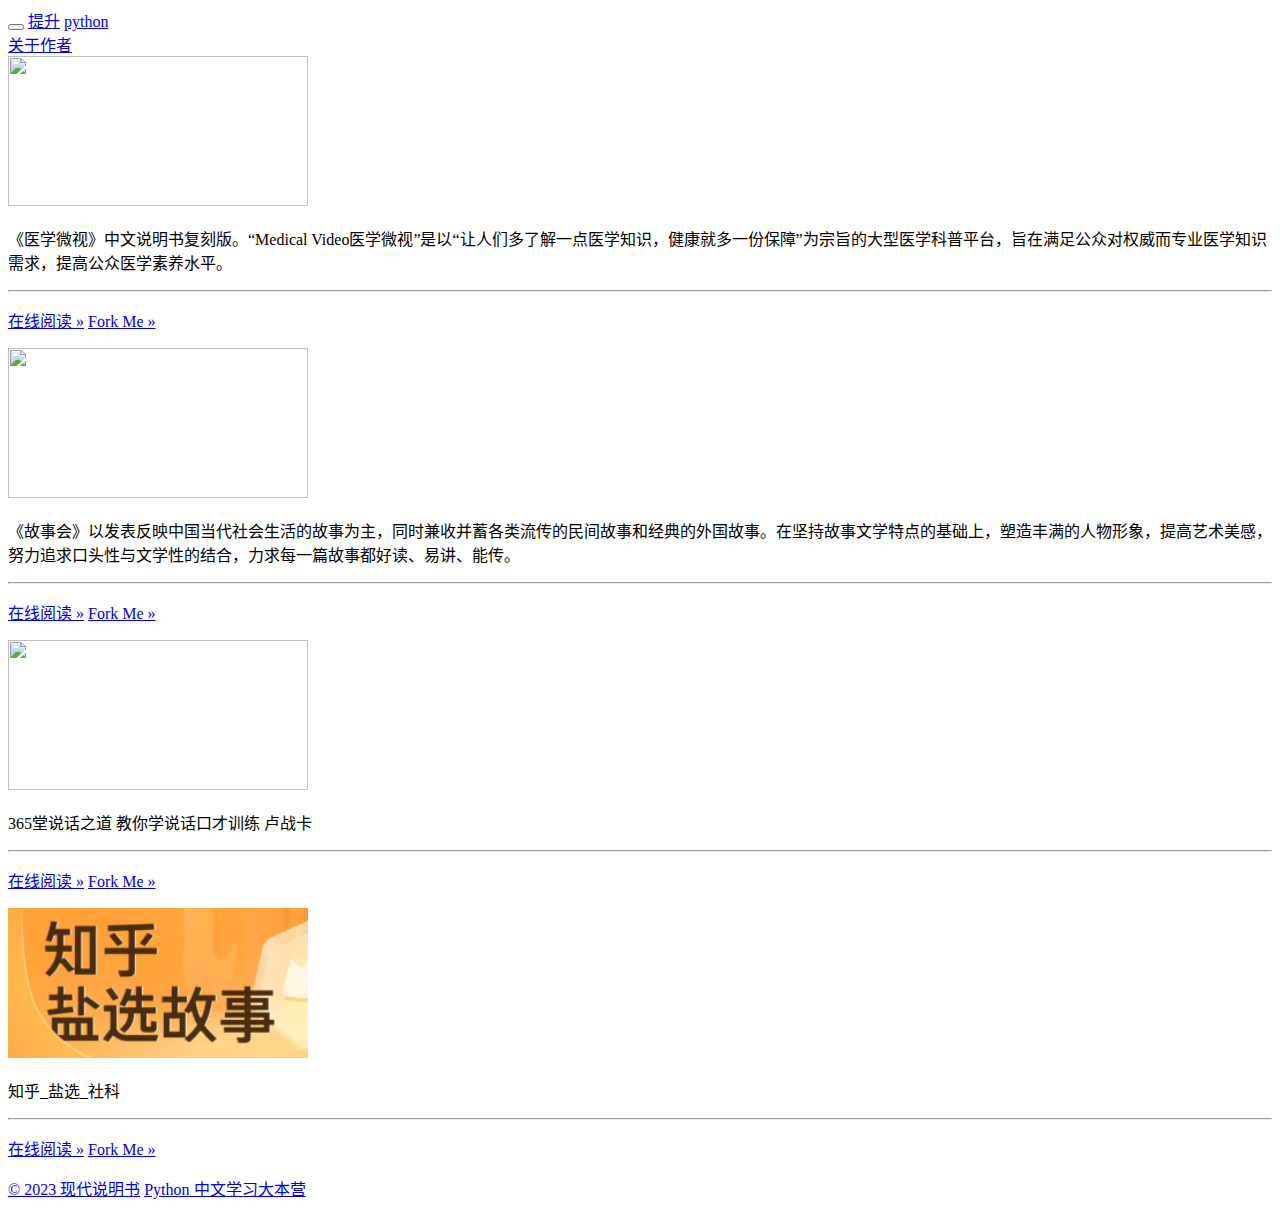
==== commit 65b670a2: "Update index.html" ====
--- a/index.html
+++ b/index.html
@@ -13,8 +13,9 @@
    <div class="container"> 
     <div class="navbar-header"> 
      <button class="navbar-toggle collapsed" aria-controls="navbar" aria-expanded="false" data-target="#navbar" data-toggle="collapse" type="button"> <span class="icon-bar"></span> <span class="icon-bar"></span> <span class="icon-bar"></span> </button> 
-     <a class="navbar-brand" href="/index.html">提升</a> 
-     <a class="navbar-brand" href="/index2.html">python</a> 
+     <a class="navbar-brand" href="/index.html"
+     <button style="color: blue;">提升</button></a>
+     <a class="navbar-brand" href="/index2.html" style="color: blue;">python</a> 
     </div>  
     <div id="navbar" class="navbar-collapse collapse"> 
      <form class="navbar-form navbar-right"> 
@@ -55,7 +56,6 @@
       </div> 
      </div> 
     </div> 
-   <div class="row"> 
     <div class="col-sm-6 col-md-4 col-lg-3"> 
      <div class="thumbnail"> 
       <a target="_blank" title="知乎_盐选_社科" href="http://sheke.wangbin.org"> <img class="lazy" src="images/zhihu_yanxuan_sheke.png" width="300" height="150" data-src="images/zhihu_yanxuan_sheke.png"> </a> 
